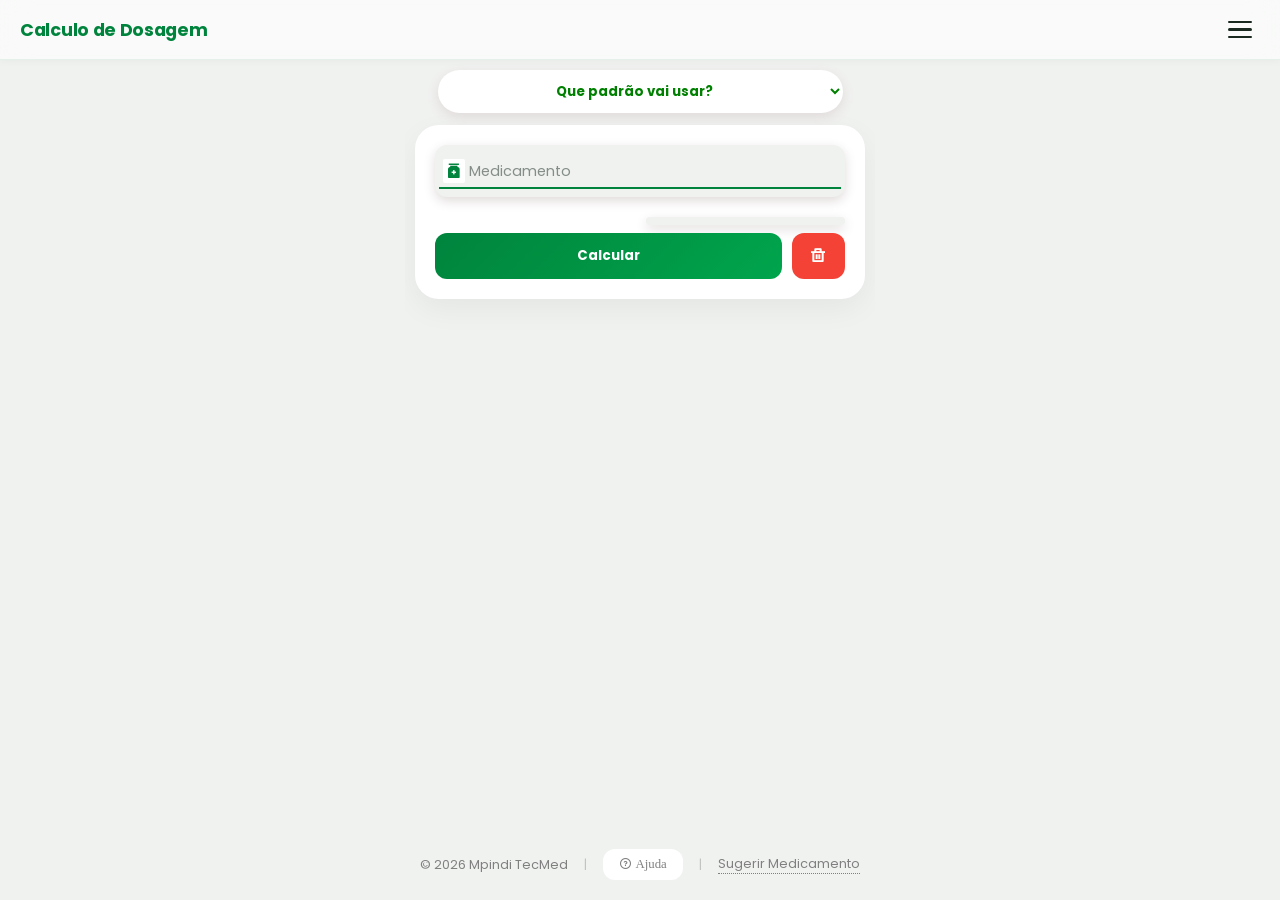
==== dosagem/index.html @ 47e6c2d2 "Add files via upload" ====
<!DOCTYPE html>
<html lang="pt-pt">

<head>


       <style>
    /* Tema inline para evitar flash branco */
    :root {
        --bg-inline: #f0f2f0;
        --text-inline: #1a2a21;
    }
    
    [data-theme="dark"] {
        --bg-inline: black;
        --text-inline: #f0f2f0;
    }
    
    /* Aplica o fundo imediatamente */
    html {
        background-color: var(--bg-inline);
    }
    
    body {
        background-color: var(--bg-inline);
        color: var(--text-inline);
    }
    
    /* Força o fundo antes do JS carregar */
    body::before {
        display: none;
    }
</style>


    <script>
        // Ler tema do localStorage ANTES do CSS carregar
        (function () {
            const tema = localStorage.getItem('tema');
            if (tema === 'dark') {
                document.documentElement.setAttribute('data-theme', 'dark');
                document.body.setAttribute('data-theme', 'dark');
            }
        })();
    </script>




    <meta charset="UTF-8">
    <meta name="viewport" content="width=device-width, initial-scale=1.0">
    <title>Calculo de Dosagem | Mpindi TecMed</title>
    <link rel="stylesheet" href="style.css">
    <link rel="stylesheet" href="../assets/css/remixicon.css">
    <link rel="stylesheet" href="../assets/css/aos.css">
</head>

<body>
    <!-- ================================================================== -->
    <!-- NAVEGAÇÃO SUPERIOR -->
    <!-- ================================================================== -->
    <nav class="nav-topo">
        <span class="nav-logo">Calculo de Dosagem</span>
        <button class="btn-hamburger" id="btnHamburger" aria-label="Menu">
            <span></span>
            <span></span>
            <span></span>
        </button> 
    </nav>

    <!-- ================================================================== -->
    <!-- MENU OVERLAY (70% escuro) -->
    <!-- ================================================================== -->
    <div class="menu-overlay" id="menuOverlay"></div>

    <!-- ================================================================== -->
    <!-- MENU LATERAL (30% transparente à direita) -->
    <!-- ================================================================== -->
    <div class="menu-lateral" id="menuLateral">

        <!-- Cabeçalho do Menu -->
        <div class="menu-header">
            <div class="menu-header-icon">
                <i class="ri-heart-pulse-line"></i>
            </div>
            <h3><span class="matClinica">Mat</span>Clínica</h3>
            <p>Suporte de Decisão Clínica</p>
        </div>

        <!-- Itens do Menu -->
        <div class="menu-items">
            <a href="../index.html" class="menu-item active" data-page="inicio">
                <div class="menu-item-icon">
                    <i class="ri-home-line"></i>
                </div>
                <span>Ferramentas</span>
                <i class="ri-arrow-right-s-line menu-item-arrow"></i>
            </a>

            <a href="../sobre/index.html" class="menu-item" data-page="sobre">
                <div class="menu-item-icon">
                    <i class="ri-information-line"></i>
                </div>
                <span>Sobre</span>
                <i class="ri-arrow-right-s-line menu-item-arrow"></i>
            </a>


            <a href="../ajuda/index.html" class="menu-item" data-page="ajuda">
                <div class="menu-item-icon">
                    <i class="ri-question-line"></i>
                </div>
                <span>Como funciona</span>
                <i class="ri-arrow-right-s-line menu-item-arrow"></i>
            </a>

            <div class="contacto">

                <a href="https://wa.me/244929129797" title="WhatsApp">
                    <i class="ri-whatsapp-line"></i>
                </a>

                <a href="mailto:sebastiaompindi@gmail.com" title="Email">
                    <i class="ri-mail-line"></i>
                </a>
            </div>
        </div>
        <!-- Botão de Tema no Menu -->
        <div class="menu-item tema-toggle-menu" id="themeBtn"
            style="background: none; border: solid 2px white; color: white;">
            <div class="menu-item-icon">
                <i class="ri-moon-line" id="themeIcon"></i>
            </div>
            <span>Mudar Tema</span>
            <i class="ri-arrow-right-s-line menu-item-arrow"></i>
        </div>

        <!-- Rodapé do Menu -->
        <div class="menu-footer">
            <small>© 2026 Mpindi TecMed</small>
            <small>Versão 1.0.0</small>
        </div>
    </div>

 
 

    <section class="main-tool">
        <select id="pais">
            <option value="msf" disabled selected>Que padrão vai usar?</option>
            <option value="msf">Médicos Sem Fronteira</option>
            <option>OMS (não disponível)</option>
            <option disabled>Novos padrões brevemente</option>
        </select>
        <div class="calculator-box" data-aos="fade-up">

            <div class="nomeConcentracao">
                <div class="entradas_de_dados floating-group" id="campo_nome">
                    <i class="ri-medicine-bottle-fill"></i>
                    <input type="text" placeholder="Medicamento..." id="nome" autocomplete="off">
                    <label class="label-flutuante" for="nome">Medicamento</label>
                    <div id="sugestoes_box"></div>
                </div>

                <div class="select-concentracao-wrapper" id="concentracaoWrapper" style="display: none;">
                    <label class="label-concentracao">Concentração</label>
                    <select id="selConcentracao">
                        <option></option>
                    </select>
                </div>

            </div>



            <div class="container-duas-colunas">
                <!-- COLUNA ESQUERDA: Inputs com labels flutuantes -->
                <div class="coluna-inputs">
                    <div class="entradas_de_dados floating-group" id="campo_de_peso">
                        <i class="ri-scales-2-fill"></i>
                        <input type="number" id="peso" placeholder=" ">
                        <label class="label-flutuante">Peso</label>
                        <span class="unidade-fixa">kg</span>
                    </div>

                    <div class="entradas_de_dados floating-group" id="campo_de_idade">
                        <i class="ri-user-heart-line"></i>
                        <input type="number" id="idade" placeholder=" ">
                        <label class="label-flutuante">Idade</label>
                        <select id="unidade_de_idade" class="select-unidade">
                            <option value="365">anos</option>
                            <option value="30">meses</option>
                            <option value="7">semanas</option>
                            <option value="1">dias</option>
                        </select>
                    </div>

                    <!-- Dose (ou dose de ataque, quando houver ataque+manutenção) -->
                    <div class="entradas_de_dados floating-group" id="campo_de_dosagem">
                        <i class="ri-capsule-line"></i>
                        <input type="number" id="dosagem" placeholder=" ">
                        <label class="label-flutuante" id="label_dosagem">Dose</label>
                        <span id="unidade_de_dosagem" class="unidade-fixa">--</span>
                    </div>

                    <!-- Dose de manutenção — só aparece quando a linha tem
                         dose(...) com ataque()/manutencao() diferentes -->
                    <div class="entradas_de_dados floating-group" id="campo_de_dosagem_manutencao" style="display: none;">
                        <i class="ri-capsule-line"></i>
                        <input type="number" id="dosagem_manutencao" placeholder=" ">
                        <label class="label-flutuante">Dose (manutenção)</label>
                        <span id="unidade_de_dosagem_manutencao" class="unidade-fixa">--</span>
                    </div>
                </div>

                <!-- COLUNA DIREITA: Selects -->
                <div class="coluna-selects">
                    <div class="linha-dupla">
                        <div class="select-item" style="flex: 2;">
                            <select id="intervalo"></select>
                        </div>
                        <div class="select-item">
                            <select id="via">
                                <option value="iv">IV</option>
                                <option value="im">IM</option>
                            </select>
                        </div>
                    </div>

                    <!-- Intervalo de manutenção — só aparece quando a linha
                         tem intervalo(...) com ataque()/manutencao() diferentes -->
                    <div class="select-item-full" id="campo_intervalo_manutencao" style="display: none;">
                        <select id="intervalo_manutencao"></select>
                    </div>

                    <div class="select-item-full">
                        <select id="dose">
                            <option value="pediatrica">Dose Pediátrica</option>
                            <option value="adulta">Dose Adulta</option>
                            <option value="gravida">Grávida</option>
                        </select>
                    </div>

                    <div class="select-item-full">
                        <select id="selDoenca"></select>
                    </div>
                </div>
            </div>


            <div class="caxa_de_botoes">
                <button class="botao" onclick="calcular()">Calcular</button>
                <i class="ri-delete-bin-line" id="limpador" onclick="limpar()"></i>
            </div>
        </div>

        <div class="resultado-display" id="resultado" data-aos="fade-up" data-aos-delay="100"></div>
    </section>



    <div id="meuModal" class="modal-overlay" style="display: none;">
        <div class="modal-content">
            <h3> <i class="ri-alert-fill"></i>Sistema de Segurança</h3>
            <p id="modalMensagem"></p>
            <button onclick="fecharModal()">Entendido</button>
        </div>
    </div>


    <footer class="plain-footer">
        <div class="footer-inline">
            <span>&copy; 2026 Mpindi TecMed</span>
            <span class="footer-sep">|</span>
            <a style="background: var(--white); border-radius: 12px; padding: 0.5rem 1rem; border-bottom: none;"
                href="../ajuda/index.html#dosagem" class="ri-question-line ajuda"></i> Ajuda</a>
            <!-- Link condicional para "Sugerir Medicamento" -->
            <span class="footer-sep">|</span>
            <a href="https://wa.me/244929129797?text=Olá!%20Gostaria%20de%20sugerir%20um%20medicamento" target="_blank"
                rel="noopener">Sugerir Medicamento</a>
        </div>
    </footer>



    <script src="../assets/js/xlsx.full.min.js"></script>

    <script src="script.js"></script>
    <script src="../assets/js/persistencia.js"></script>

    <script src="../assets/js/aos.js"></script>

    <script>
        AOS.init({
            duration: 1000,
            once: true
        });
    </script>

</body>
</html>
---- dosagem/style.css ----
:root {
    --primary: #00843d;
    --white: #ffffff;
    --bg: #f0f2f0;
    /* Cinza Pérola que usamos na S2 */
    --text: #1a2a21;
    --card-bg: #ffffff;
    --sombra: #e0dada;
    --card-bg2: #ffffff;
    --mat: black;
} 

[data-theme="dark"] {
    --bg: black;
    --card-bg: #121212;
    --text: #f0f2f0;
    --sombra: none;
    --card-bg2: #121212;
    --mat: white;
    --white: black;
}

 

@font-face {
    font-family: 'Poppins'; 
    font-style: normal;
    font-weight: 400;
    font-display: swap;
    src: url('../assets/fonts/Poppins-Regular.ttf') format('truetype');
}

@font-face {
    font-family: 'Poppins';
    font-style: normal;
    font-weight: 700;
    font-display: swap;
    src: url('../assets/fonts/Poppins-Bold.ttf') format('truetype');
}



* {
    margin: 0;
    padding: 0;
    box-sizing: border-box;
    transition: 0.3s;
    outline: none;
    font-family: 'Poppins', sans-serif;
}

body {
    font-family: 'Poppins', sans-serif;
    background-color: var(--bg);
    color: var(--text);
    display: flex;
    flex-direction: column;
    min-height: 100vh;
}


html, body {
    width: 100%;
    overflow-x: hidden;
}


/* ==========================================================================
   NAVEGAÇÃO SUPERIOR
   ========================================================================== */
.nav-topo {
    position: fixed;
    top: 0;
    left: 0;
    right: 0;
    height: 60px;
    background: rgba(255, 255, 255, 0.6); /* Transparência base branca */
    backdrop-filter: blur(15px) saturate(180%); /* O segredo do vidro */
    -webkit-backdrop-filter: blur(15px) saturate(180%);
    display: flex;
    align-items: center;
    justify-content: space-between;
    padding: 0 20px;
    z-index: 1000;
    border-bottom: 1px solid rgba(0, 132, 61, 0.08);
    box-shadow: 0 1px 8px rgba(0, 0, 0, 0.04);
}

[data-theme="dark"] .nav-topo {
    background: #1a1a1ad3;
    border-bottom: 1px solid #333;
}

.nav-logo {
    font-size: 1.1rem;
    font-weight: 700;
    color: var(--primary);
    letter-spacing: -0.3px;
}

.matClinica {
    color: var(--mat);
}

/* ==========================================================================
   BOTÃO HAMBURGER (Animado)
   ========================================================================== */
.btn-hamburger {
    width: 40px;
    height: 40px;
    background: none;
    border: none;
    cursor: pointer;
    display: flex;
    flex-direction: column;
    align-items: center;
    justify-content: center;
    gap: 5px;
    z-index: 2000;
    position: relative;
}

.btn-hamburger span {
    display: block;
    width: 24px;
    height: 2.5px;
    background: var(--text);
    border-radius: 3px;
    transition: all 0.3s cubic-bezier(0.4, 0, 0.2, 1);
    transform-origin: center;
}

/* Animação do Hamburger → X */
.btn-hamburger.ativo span:nth-child(1) {
    transform: translateY(7.5px) rotate(45deg);
}

.btn-hamburger.ativo span:nth-child(2) {
    opacity: 0;
    transform: scaleX(0);
}

.btn-hamburger.ativo span:nth-child(3) {
    transform: translateY(-7.5px) rotate(-45deg);
}

/* ==========================================================================
   MENU OVERLAY (70% ESCURO - SEM FUNDO BRANCO ATRÁS)
   ========================================================================== */
.menu-overlay {
    position: fixed;
    top: 0;
    left: 0;
    width: 100%;
    height: 100%;
    background: rgba(0, 0, 0, 0.7);
    backdrop-filter: blur(4px);
    -webkit-backdrop-filter: blur(4px);
    z-index: 1500;
    opacity: 0;
    visibility: hidden;
    transition: opacity 0.4s ease, visibility 0.4s ease;
}

.menu-overlay.ativo {
    opacity: 1;
    visibility: visible;
}

/* ==========================================================================
   MENU LATERAL (SEM FUNDO BRANCO - APENAS ITENS FLUTUANDO)
   ========================================================================== */
.menu-lateral {
    position: fixed;
    top: 0;
    right: -270px;
    width: 250px;
    height: 100%;
    z-index: 1600;
    transition: right 0.4s cubic-bezier(0.4, 0, 0.2, 1);
    display: flex;
    flex-direction: column;
    overflow-y: auto;
    padding: 20px 12px;
    gap: 6px;
    /* SEM background! Transparente! */
    background: transparent;
}

.menu-lateral.ativo {
    right: 0;
}

/* ==========================================================================
   CABEÇALHO DO MENU (Ícone + Nome - Flutuando)
   ========================================================================== */
.menu-header {
    padding: 10px 4px 20px;
    text-align: center;
    /* SEM background! */
    border-bottom: 1px solid rgba(255, 255, 255, 0.15);
    margin-bottom: 10px;
}

.menu-header-icon {
    width: 56px;
    height: 56px;
    background: var(--primary);
    border-radius: 50%;
    display: flex;
    align-items: center;
    justify-content: center;
    font-size: 1.8rem;
    color: white;
    margin: 0 auto 12px;
}

.menu-header h3 {
    font-size: 1.2rem;
    font-weight: 700;
    color: var(--primary);
    margin-bottom: 4px;
}

.menu-header p {
    font-size: 0.78rem;
    color: rgba(255, 255, 255, 0.7);
}

/* ==========================================================================
   ITENS DO MENU (Fundo cinza, padding, border-radius 12px)
   ========================================================================== */
.menu-items {
    flex: 1;
    display: flex;
    flex-direction: column;
    gap: 6px;
}

.menu-item {
    display: flex;
    align-items: center;
    gap: 5px;
    padding: 0.5rem;                    /* Padding como pediu */
    text-decoration: none;
    color: grey;
    border-radius: 20px;                /* Border-radius como pediu */
    background: var(--card-bg);                   /* Fundo cinza como pediu */
    transition: all 0.25s ease;
    position: relative;
    font-weight: 500;
    width: fit-content;
}



.menu-item-icon {
    width: 20px;
    height: 20px;
    background: white;
    border-radius: 50%;
    display: flex;
    align-items: center;
    justify-content: center;
    font-size: 1rem;
    color: grey;
    flex-shrink: 0;
}

.menu-item span {
    flex: 1;
    font-size: 0.95rem;
}

.menu-item-arrow {
    font-size: 1.1rem;
    transition: 0.2s;
    color: grey;
}

.menu-item:hover .menu-item-arrow {
    opacity: 1;
    transform: translateX(3px);
}

.contacto {
    display: flex;
    align-items: center;
    gap: 10px;
    padding: 0.5rem;
}

.contacto a {
    text-decoration: none;
}

.contacto i {
    border: solid 2px white;
    border-radius: 50%;
    height: 40px;
    width: 40px;
    background: none;
    border-radius: 50%;
    display: flex;
    align-items: center;
    justify-content: center;
    font-size: 1.5rem;
    color: white;
    flex-shrink: 0;
} 

/* ==========================================================================
   RODAPÉ DO MENU (Transparente)
   ========================================================================== */
.menu-footer {
    padding: 20px 4px;
    text-align: right;
    border-top: 1px solid rgba(255, 255, 255, 0.15);
    opacity: 0.6;
    font-size: 0.75rem;
    margin-top: auto;
    /* SEM background! */
    background: transparent;
}

.menu-footer small {
    display: block;
    line-height: 1.8;
    color: white;
}

/* ==========================================================================
   SCROLLBAR DO MENU
   ========================================================================== */
.menu-lateral::-webkit-scrollbar {
    width: 4px;
}

.menu-lateral::-webkit-scrollbar-thumb {
    background: rgba(255, 255, 255, 0.2);
    border-radius: 4px;
}





/* --- SECTION ÚNICA --- */
.main-tool {
    flex: 1;
    display: flex;
    flex-direction: column;
    align-items: center;
    padding: 70px 10px 0 10px;
    max-width: 470px;
    margin: 0 auto;
    width: 100%;
    overflow-x: hidden;}

/* Contentor dos Comandos (A sua DIV) */
.calculator-box {
    background: var(--card-bg);
    width: 100%;
    padding: 20px;
    border-radius: 24px;
    box-shadow: 0 10px 30px rgba(0, 0, 0, 0.05);
    display: flex;
    flex-direction: column;
    align-items: center;
}





/* 1. O Contentor Pai (Ocupa a linha toda do Grid) */
.nomeConcentracao {
    grid-column: span 2; /* Garante que ocupa as duas colunas do seu grid principal */
    display: flex;       /* Alinha os filhos horizontalmente */
    gap: 10px;           /* Espaço entre o input e o select quando visível */
    width: 100%;
    align-items: flex-start; /* Mantém o alinhamento pelo topo (importante para as sugestões) */
    row-gap: 8px;
    margin-bottom: 1rem;
}

/* 2. O Campo de Nome (Configurado para crescer) */
#campo_nome {
    flex-grow: 1;        /* Faz este campo ocupar todo o espaço disponível */
    display: flex;       /* Mantém o ícone e o input organizados internamente */
    margin-bottom: 0;    /* Remove margens para não desalinharem */
    position: relative;  /* Mantém a sugestões_box no lugar certo */
}





 
/* ==========================================================================
   SELECT DE CONCENTRAÇÃO - VERSÃO PROFISSIONAL
   ========================================================================== */

.nomeConcentracao {
    display: flex;
    gap: 12px;
    align-items: stretch; /* Força ambos os filhos a terem a mesma altura */
    width: 100%;
    margin-bottom: 20px;
}

/* Wrapper do select */
.select-concentracao-wrapper {
    flex: 1;
    min-width: 140px;
    display: none;
    flex-direction: column;
    justify-content: center;
    position: relative;
}

/* Label do select - estilo flutuante no canto superior esquerdo */
.label-concentracao {
    font-size: 0.65rem;
    font-weight: 600;
    color: var(--primary);
    text-align: center;
    letter-spacing: 0.8px;
    display: block;
    position: absolute;
    top: 7px;
    left: 50%;
    transform: translate(-50%, -50%);
    background: var(--card-bg);
    padding: 4px;
}

/* Select estilizado */
#selConcentracao {
    width: 100%;
    height: 100%;
    background: none;
    border: 1.5px solid var(--primary);
    border-radius: 14px;
    padding: 0 32px 0 16px;
    color: var(--primary);
    font-weight: 600;
    font-size: 0.85rem;
    cursor: pointer;
    appearance: none;
    -webkit-appearance: none;
    background-image: url("data:image/svg+xml;charset=UTF-8,%3csvg xmlns='http://www.w3.org/2000/svg' viewBox='0 0 24 24' fill='none' stroke='%2300843d' stroke-width='2' stroke-linecap='round' stroke-linejoin='round'%3e%3cpolyline points='6 9 12 15 18 9'%3e%3c/polyline%3e%3c/svg%3e");
    background-repeat: no-repeat;
    background-position: right 14px center;
    background-size: 14px;
    transition: all 0.2s ease;
}

/* Opções do select */
#selConcentracao option {
    background: var(--card-bg);
    color: var(--text);
    padding: 10px;
}

/* Responsividade */
@media (max-width: 480px) {
    .select-concentracao-wrapper {
        min-width: 110px;
    }
    
    #selConcentracao {
        height: 40px;
        font-size: 0.75rem;
        padding: 0 28px 0 12px;
    }
    
    .label-concentracao {
        font-size: 0.6rem;
        letter-spacing: 0.5px;
    }
}
    
    





    
    








/* Campos*/
.entradas_de_dados {
    width: 100%;
    height: 40px;
    position: relative;
    display: none;
    align-items: center;
    padding: 4px;
    background: var(--bg);
    box-shadow: 0 4px 12px var(--sombra);
    border-radius: 4px;
    margin-bottom: 8px;
    
}


.entradas_de_dados input {
    padding: 0.5rem 0.5rem 0.5rem 1.8rem;
    width: 100%;
    background: none;
    border: none;
    border-bottom: solid 2px green;
    color: green;
}

.entradas_de_dados i {
    position: absolute;
    left: 6px;
    color: green;
    background: var(--card-bg);
    padding: 2px;
    border-radius: 2px;
    z-index: 1;
}

.entradas_de_dados select {
    position: absolute;
    right: 4px;
    width: 4rem;
    border: none;
    color: green;
    font-weight: bold;
    background: var(--bg);
    font-size: 11px;
}

.entradas_de_dados p {
    background: var(--bg);
    position: absolute;
    right: 8px;
    color: green;
    font-size: 0.9rem;
    width: 3rem;
    height: 60%;
    text-align: center;
    display: flex;
    align-items: center;
    justify-content: space-around;
    font-size: 11px;
}

#selDoenca,
#intervalo,
#via,
#dose {
    align-items: center;
    flex-direction: column;
    border-radius: 16px;
    background-color: var(--bg); 
    border: none;
    padding: 0.6rem;
    padding-right: 1rem;
    display: none;
    color: green;
    font-weight: bold;
    text-align: center;
    width: 100%;
}
#pais {
    display: flex;
    background-color: var(--card-bg); 
    border: none;
    box-shadow: 0 4px 12px var(--sombra);
    border-radius: 50px;
    padding: 0.7rem;
    color: green;
    font-weight: bold;
    margin-bottom: 0.7rem;
    text-align: center;
    width: 90%;
}




/* ==========================================================================
   LAYOUT DUAS COLUNAS
   ========================================================================== */

.container-duas-colunas {
    display: flex;
    gap: 20px;
    width: 100%;
    margin-bottom: 0;
}

/* COLUNA ESQUERDA - Inputs */
.coluna-inputs {
    flex: 1;
    display: flex;
    flex-direction: column;
    gap: 5px;
}

/* COLUNA DIREITA - Selects */
.coluna-selects {
    flex: 1;
    display: flex;
    flex-direction: column;
    gap: 0;
    background: var(--bg);
    border-radius: 16px;
    padding-right: 4px;
    padding-left: 4px;
    padding-top: 4px;
    padding-bottom: 4px;
    box-shadow: 0 4px 12px var(--sombra);
    height: fit-content;
}

/* Inputs individuais */
.entradas_de_dados {
    display: none;
    align-items: center;
    width: 100%;
    height: 52px;
    background: var(--bg);
    border-radius: 12px;
    box-shadow: 0 4px 12px var(--sombra);
    position: relative;
    padding: 8px 4px;
}

.entradas_de_dados i {
    position: absolute;
    left: 8px;
    color: var(--primary);
    font-size: 1.1rem;
    z-index: 1;
}

.entradas_de_dados input {
    flex: 1;
    height: 100%;
    padding: 0 4px 0 30px;
    background: none;
    border: none;
    border-bottom: 2px solid var(--primary);
    color: var(--primary);
    font-weight: 500;
    font-size: 0.9rem;
}


/* ==========================================================================
   LABELS FLUTUANTES
   ========================================================================== */

.floating-group {
    position: relative;
}

.label-flutuante {
    position: absolute;
    left: 34px;
    top: 50%;
    transform: translateY(-50%);
    font-size: 0.9rem;
    color: var(--text);
    opacity: 0.5;
    transition: all 0.2s ease;
    pointer-events: none;
    white-space: nowrap;
}

/* Label sobe quando input tem foco OU tem conteúdo */
.floating-group input:focus ~ .label-flutuante,
.floating-group input:not(:placeholder-shown) ~ .label-flutuante {
    top: 8px;
    font-size: 0.7rem;
    opacity: 0.7;
}

/* Ajuste do padding do input para acomodar a label */
.floating-group input {
    padding-top: 12px;
    padding-bottom: 4px;
}

/* Remove o placeholder visual */
.floating-group input::placeholder {
    opacity: 0;
}

/* Ajuste do ícone para não interferir com a label */
.floating-group i {
    z-index: 2;
}





.unidade-fixa {
    background: rgba(0, 132, 61, 0.1);
    padding: 6px 12px;
    border-radius: 20px;
    font-size: 0.7rem;
    font-weight: 600;
    color: var(--primary);
    margin-right: 2px;
    white-space: nowrap;
}

.select-unidade {
    background: rgba(0, 132, 61, 0.1);
    border: none;
   /* padding: 6px 10px; */
    border-radius: 20px;
    font-size: 0.7rem;
    font-weight: 600;
    color: var(--primary);
    margin-right: 8px;
    cursor: pointer;
}

/* Selects na coluna direita */
.linha-dupla {
    display: flex;
    gap: 12px;
}

.select-item {
    flex: 1;
    display: flex;
    flex-direction: column;
    gap: 4px;
}

.select-item-full {
    display: flex;
    flex-direction: column;
    gap: 4px;
}

.select-item label,
.select-item-full label {
    font-size: 0.65rem;
    font-weight: 600;
    color: var(--primary);
    text-transform: uppercase;
    letter-spacing: 0.5px;
    margin-left: 4px;
}

.select-item select,
.select-item-full select {
    background: var(--bg);
    border: none;
    border-radius: 12px;
    padding: 12px 12px;
    font-size: 0.85rem;
    font-weight: 500;
    color: var(--primary);
    cursor: pointer;
}

.coluna-selects select:hover {
    background: rgba(0, 132, 61, 0.2) !important;
}


/* Responsividade - mobile vira 1 coluna */


/* Dark mode */
[data-theme="dark"] .unidade-fixa,
[data-theme="dark"] .select-unidade {
    background: rgba(0, 132, 61, 0.2);
}

[data-theme="dark"] .select-item select,
[data-theme="dark"] .select-item-full select {
    background: var(--bg);
}






/* Sugestões e animações) */
#sugestoes_box {
    position: absolute;
    /* Alinha exatamente abaixo do pai (entradas_de_dados) */
    top: calc(100% + 4px);
    left: 0;
    width: 100%;
    background: var(--bg);
    border-radius: 15px;
    box-shadow: 0 5px 15px rgba(0, 0, 0, 0.2);
    z-index: 1000;
    display: none;
    max-height: 200px;
    overflow-y: auto;
}

.sugestao_item {
    padding: 10px;
    cursor: pointer;
    /* border-bottom: 1px solid #eee; */
    background: var(--card-bg);
    color: green;
    margin: 4px;
    border-radius: 15px;
}

.sugestao-item:hover {
    background: #f0f0f0;
    color: green;
}

@keyframes fadeIn {
    from {
        opacity: 0;
        transform: translateY(-5px);
    }

    to {
        opacity: 1;
        transform: translateY(0);
    }
}

#sugestoes_box,
.entradas_de_dados,
#intervalo,
#dose 
#via{
    animation: fadeIn 0.5s ease-out;
}

.botao   {
    flex: 6;
    padding: 13px;
    background:  linear-gradient(135deg, #00843d 0%, #00a54c 100%);
    color: white;
    border: none;
    border-radius: 12px;
    font-weight: bold;
    cursor: pointer;
}
.botao:hover {letter-spacing: 2px;}

#limpador {
    flex: 1;
    background-color: #f44336;
    color: white;
    border: none;
    border-radius: 12px;
    cursor: pointer;
    display: flex;
    align-items: center;
    justify-content: center;
    font-weight: 700;
}
.caxa_de_botoes{
    display: flex;
    gap: 10px;
    width: 100%;
    margin-top: 8px;
}


/* ==========================================================================
   AJUSTE DE ESPAÇAMENTO NO RESULTADO
   ========================================================================== */



/* ==========================================================================
   FEEDBACK DE MUDANÇA DE PAÍS - ESTILO PREMIUM
   ========================================================================== */

.feedback-loading,
.feedback-success {
    display: flex;
    align-items: center;
    justify-content: center;
    gap: 12px;
    padding: 16px 20px;
    border-radius: 28px;
    font-weight: 500;
    animation: fadeInUp 0.3s ease-out;
    backdrop-filter: blur(10px);
}

.feedback-loading {
    background: linear-gradient(135deg, #f59e0b 0%, #e67e22 100%);
    color: white;
    box-shadow: 0 8px 20px rgba(245, 158, 11, 0.3);
}

.feedback-success {
    background: linear-gradient(135deg, #00843d 0%, #00a54c 100%);
    color: white;
    box-shadow: 0 8px 20px rgba(0, 132, 61, 0.3);
}

.feedback-loading i,
.feedback-success i {
    font-size: 1.3rem;
    animation: spin 0.8s linear infinite;
}

.feedback-success i {
    animation: none;
}

.feedback-loading span,
.feedback-success span {
    font-size: 0.9rem;
    letter-spacing: 0.3px;
}

.feedback-success span strong {
    font-weight: 700;
    text-decoration: underline;
    text-underline-offset: 3px;
}

/* Animações */
@keyframes spin {
    from { transform: rotate(0deg); }
    to { transform: rotate(360deg); }
}

@keyframes fadeInUp {
    from {
        opacity: 0;
        transform: translateY(15px);
    }
    to {
        opacity: 1;
        transform: translateY(0);
    }
}




/* ==========================================================================
   DOSAGEM - RESULTADO PREMIUM (MESMO ESTILO DA DILUIÇÃO)
   ========================================================================== */

/* ==========================================================================
   RESULTADO DISPLAY - LARGURA FIXA CONSISTENTE
   ========================================================================== */

.resultado-display {
    margin-top: 25px;
    background: transparent;
    border-radius: 30px;
    font-weight: 400;
    font-size: 1rem;
    box-shadow: none;
    width: 100%;  /* ← Largura consistente */
    max-width: 100%;  /* ← Garante que não ultrapassa */
    padding: 0;
    box-sizing: border-box;
}

.dosagem-container {
    width: 100%;
    box-sizing: border-box;
}

/* Card principal */
.dosagem-card {
    background: var(--card-bg);
    border-radius: 20px;
    padding: 20px 18px;
    transition: all 0.3s ease;
    box-shadow: 0 2px 8px rgba(0, 0, 0, 0.04);
    border: 1px solid rgba(0, 132, 61, 0.08);
    display: flex;
    flex-direction: column;
    width: 100%;
    box-sizing: border-box;
}
/* Cabeçalho do card */
.dosagem-card .card-header {
    display: flex;
    justify-content: space-between;
    align-items: center;
    margin-bottom: 20px;
}

.dosagem-card .card-icon {
    width: 44px;
    height: 44px;
    border-radius: 14px;
    display: flex;
    align-items: center;
    justify-content: center;
    font-size: 1.4rem;
    background: rgba(0, 132, 61, 0.1);
    color: var(--primary);
}

.dosagem-card .card-status {
    display: flex;
    align-items: center;
    gap: 6px;
    font-size: 0.7rem;
    font-weight: 600;
    padding: 5px 12px;
    border-radius: 30px;
    background: rgba(0, 0, 0, 0.05);
    color: var(--text);
}

/* Dose única */
.dosagem-dose {
    text-align: center;
    padding: 8px 0 5px 0;
}

.dose-valor {
    font-size: 4rem;
    font-weight: 700;
    color: var(--primary);
    line-height: 1.2;
}
.dose-unidade {
    font-size: 0.9rem;
    font-weight: 500;
    color: var(--primary);
}
.dose-unidade-frasco {
    font-size: 0.9rem;
    font-weight: 500;
    opacity: 0.7;
    color: var(--text);
}

/* Ataque e Manutenção */
.dosagem-ataque-manutencao {
    display: flex;
    flex-direction: column;
    gap: 12px;
    margin-bottom: 8px;
}

.ataque-item {
    padding-top: 60px 16px 12px 16px;
}

.manutencao-item {
    padding: 12px 16px;
}

.ataque-item,
.manutencao-item {
    display: flex;
    align-items: center;
    gap: 14px;
    background: var(--bg);
    border-radius: 16px;
}

.ataque-item i,
.manutencao-item i {
    font-size: 1.3rem;
    color: var(--primary);
}

.ataque-item div,
.manutencao-item div {
    display: flex;
    flex-direction: column;
    gap: 2px;
    flex: 1;
}

.item-label {
    font-size: 0.65rem;
    font-weight: 600;
    opacity: 0.6;
    text-transform: uppercase;
    letter-spacing: 0.5px;
}

.item-valor {
    font-size: 1.5rem;
    font-weight: 700;
    color: var(--primary);
}

.item-unidade {
    font-size: 0.7rem;
    font-weight: 400;
}

.item-unidade-frasco {
    font-size: 0.7rem;
    font-weight: 500;
    opacity: 0.7;
    color: var(--text);
}


/* Intervalo - como texto simples, sem card */
.dosagem-intervalo-texto {
    display: flex;
    align-items: center;
    justify-content: center;
    gap: 8px;
    padding: 2px 0 8px 0;
    margin: 0;
}

.dosagem-intervalo-texto i {
    font-size: 1rem;
    color: var(--primary);
}

.dosagem-intervalo-texto span {
    font-size: 0.85rem;
    font-weight: 500;
    color: var(--primary);
}

/* Notas - com ícones alinhados simetricamente */
.dosagem-notas {
    background: rgba(0, 132, 61, 0.05);
    border-radius: 0 16px 16px 0;
    padding: 14px 16px;
    margin-top: 16px;
 border-left: 3px solid var(--primary); 
}

.nota-item {
    display: flex;
    align-items: center;
    gap: px;
    padding: 4px 0;
    font-size: 0.8rem;
    line-height: 1.4;
    color: var(--text);
    opacity: 0.85;
}

.nota-item i {
    font-size: 1.1rem;
    color: var(--primary);
    flex-shrink: 0;
    margin-top: 1px;
    width: 20px;
    text-align: center;
}

.nota-item span {
    flex: 1;
    line-height: 1.4;
}








/* ==========================================================================
   TÍTULO DAS INFORMAÇÕES ADICIONAIS
   ========================================================================== */

.notas-titulo {
    display: flex;
    align-items: center;
    gap: 8px;
    padding-bottom: 10px;
    margin-bottom: 10px;
    border-bottom: 1px solid rgba(0, 132, 61, 0.2);
}

.notas-titulo i {
    font-size: 1rem;
    color: var(--primary);
}

.notas-titulo span {
    font-size: 0.75rem;
    font-weight: 600;
    color: var(--primary);
    letter-spacing: 1px;
}










/* Totais (tomas/dia, volume/dia, massa/dia) */
.dosagem-totais {
    display: flex;
    justify-content: center;
    gap: 20px;
    flex-wrap: wrap;
    background: rgba(0, 132, 61, 0.05);
    border-radius: 16px;
    padding: 12px 16px;
    margin-top: 16px;
}

.total-item {
    display: flex;
    align-items: center;
    gap: 8px;
    font-size: 0.8rem;
    font-weight: 500;
    color: var(--primary);
}

.total-item i {
    font-size: 1rem;
    color: var(--primary);
}

/* Erros */
.dosagem-erro,
.dosagem-erro-interno {
    display: flex;
    align-items: center;
    gap: 12px;
    justify-content: center;
    padding: 10px;
    border-radius: 20px;
    background: #ef4444;
    color: white;
}

.dosagem-erro i,
.dosagem-erro-interno i {
    font-size: 1.5rem;
}

.dosagem-erro span,
.dosagem-erro-interno span {
    font-size: 0.85rem;
    font-weight: 500;
}

.dosagem-erro-interno {
    background: rgba(239, 68, 68, 0.15);
    color: #ef4444;
    margin: 16px 0;
}

/* Dark mode */
[data-theme="dark"] .dosagem-card {
    border-color: rgba(255, 255, 255, 0.06);
}

[data-theme="dark"] .dosagem-card .card-status {
    background: rgba(255, 255, 255, 0.08);
}

[data-theme="dark"] .ataque-item,
[data-theme="dark"] .manutencao-item {
    background: black;
}

[data-theme="dark"] .dosagem-notas {
    background: balck;
}

[data-theme="dark"] .dosagem-totais {
    background: black;
}

/* Responsividade */
@media (max-width: 480px) {
    .dosagem-card {
        padding: 16px 14px;
    }
    

    
    .ataque-item,
    .manutencao-item {
        padding: 10px 14px;
    }
    
    
    .dosagem-totais {
        gap: 12px;
    }
    
    .total-item {
        font-size: 0.7rem;
    }
    
    .nota-item {
        font-size: 0.75rem;
    }
}












  

/* ==========================================================================
   FOOTER GLOBAL
   ========================================================================== */
.plain-footer {
  width: 100%;
  padding: 20px 15px;
  background-color: transparent; /* Sem fundo */
  text-align: center;
  margin-top: auto; /* Cola no fundo se o conteúdo for curto */
}

.footer-inline {
  display: flex;
  flex-wrap: wrap; /* Itens quebram linha em mobile */
  justify-content: center;
  align-items: center;
  gap: 8px 16px; /* Espaço entre itens */
  
  font-size: 0.8rem;
  color: grey;
}

.footer-inline a {
  color: grey;
  text-decoration: none;
  font-weight: 500;
  border-bottom: 1px dotted grey;
  transition: color 0.2s, border-color 0.2s;
}


.footer-inline a:hover {
  color: var(--primary-dark);
  border-bottom-color: var(--primary-dark);
}

.footer-sep {
  opacity: 0.4;
}







/* ==========================================================================
   MODAL DE SEGURANÇA - POP UP COM FUNDO FUSCO
   ========================================================================== */

/* ==========================================================================
   MODAL DE SEGURANÇA - ESTILO VIDRO COM FUNDO FUSCO
   ========================================================================== */

/* Classe que ativa o fundo escuro */
/* ==========================================================================
   MODAL DE SEGURANÇA - ESTILO VIDRO COM FUNDO FUSCO
   ========================================================================== */

/* Classe que ativa o fundo escuro */
body.modal-aberto {
    overflow: hidden;
    position: fixed;
    width: 100%;
    height: 100%;
}

/* Fundo desfocado estilo iOS/Windows 11 - NÃO totalmente escuro */
body.modal-aberto::before {
    content: '';
    position: fixed;
    top: 0;
    left: 0;
    width: 100%;
    height: 100%;
    background: rgba(0, 0, 0, 0.3);
    backdrop-filter: blur(20px) saturate(180%);
    -webkit-backdrop-filter: blur(20px) saturate(180%);
    z-index: 9998;
    animation: fadeInFundo 0.3s ease-out;
}

/* Overlay do modal - mantém o vidro */
.modal-overlay {
    position: fixed;
    top: 0;
    left: 0;
    width: 100vw;
    height: 100vh;
    background: rgba(0, 0, 0, 0.1);
    backdrop-filter: blur(15px);
    -webkit-backdrop-filter: blur(15px);
    display: flex;
    align-items: center;
    justify-content: center;
    z-index: 9999;
}

/* Conteúdo do modal - estilo vidro */
.modal-content {
    background: rgba(255, 255, 255, 0.4);
    border: 1px solid rgba(255, 255, 255, 0.5);
    box-shadow: 0 25px 50px -12px rgba(0, 0, 0, 0.1);
    padding: 28px;
    border-radius: 28px;
    width: 85%;
    max-width: 350px;
    text-align: left;
    animation: popIn 0.4s cubic-bezier(0.2, 0.8, 0.2, 1);
    position: relative;
    z-index: 10000;
}

/* Título do modal - com ícone e cor profissional */
.modal-content h3 {
    display: flex;
    align-items: center;
    gap: 10px;
    color: #e67e22;
    font-size: 1.25rem;
    margin-bottom: 1rem;
    font-weight: 700;
}



/* Texto do modal */
.modal-content p {
    color: black;
    font-size: 0.95rem;
    line-height: 1.6;
    margin-bottom: 1.5rem;
}

/* Botão do modal */
.modal-content button {
    background: #27ae60;
    color: white;
    border: none;
    padding: 12px 0;
    width: 100%;
    border-radius: 16px;
    font-size: 0.95rem;
    font-weight: 600;
    cursor: pointer;
    transition: all 0.2s ease;
    box-shadow: 0 10px 15px -3px rgba(39, 174, 96, 0.3);
}

.modal-content button:hover {
    background: #219150;
    transform: translateY(-2px);
    letter-spacing: 0.5px;
    box-shadow: 0 12px 20px -3px rgba(39, 174, 96, 0.4);
}

/* Linha separadora entre mensagens */
.modal-content hr {
    margin: 15px 0;
    border: none;
    height: 1px;
    background: rgba(0, 0, 0, 0.1);
}

/* Dark mode - ajuste do vidro */
[data-theme="dark"] .modal-content {
    background: rgba(30, 30, 30, 0.6);
    border: 1px solid rgba(255, 255, 255, 0.2);
}

[data-theme="dark"] .modal-content p {
    color: #f0f2f0;
}

[data-theme="dark"] .modal-content hr {
    background: rgba(255, 255, 255, 0.1);
}

/* Animações */
@keyframes fadeInFundo {
    from { opacity: 0; }
    to { opacity: 1; }
}

@keyframes popIn {
    from { 
        opacity: 0; 
        transform: scale(0.95) translateY(20px); 
    }
    to { 
        opacity: 1; 
        transform: scale(1) translateY(0); 
    }
}










/* Definição da animação de vibrar */
@keyframes vibration {
    0% { transform: translateX(0); }
    25% { transform: translateX(-5px); }
    50% { transform: translateX(5px); }
    75% { transform: translateX(-5px); }
    100% { transform: translateX(0); }
}

/* Classe que será aplicada ao elemento */
.vibrar {
    animation: vibration 0.2s ease-in-out;
}
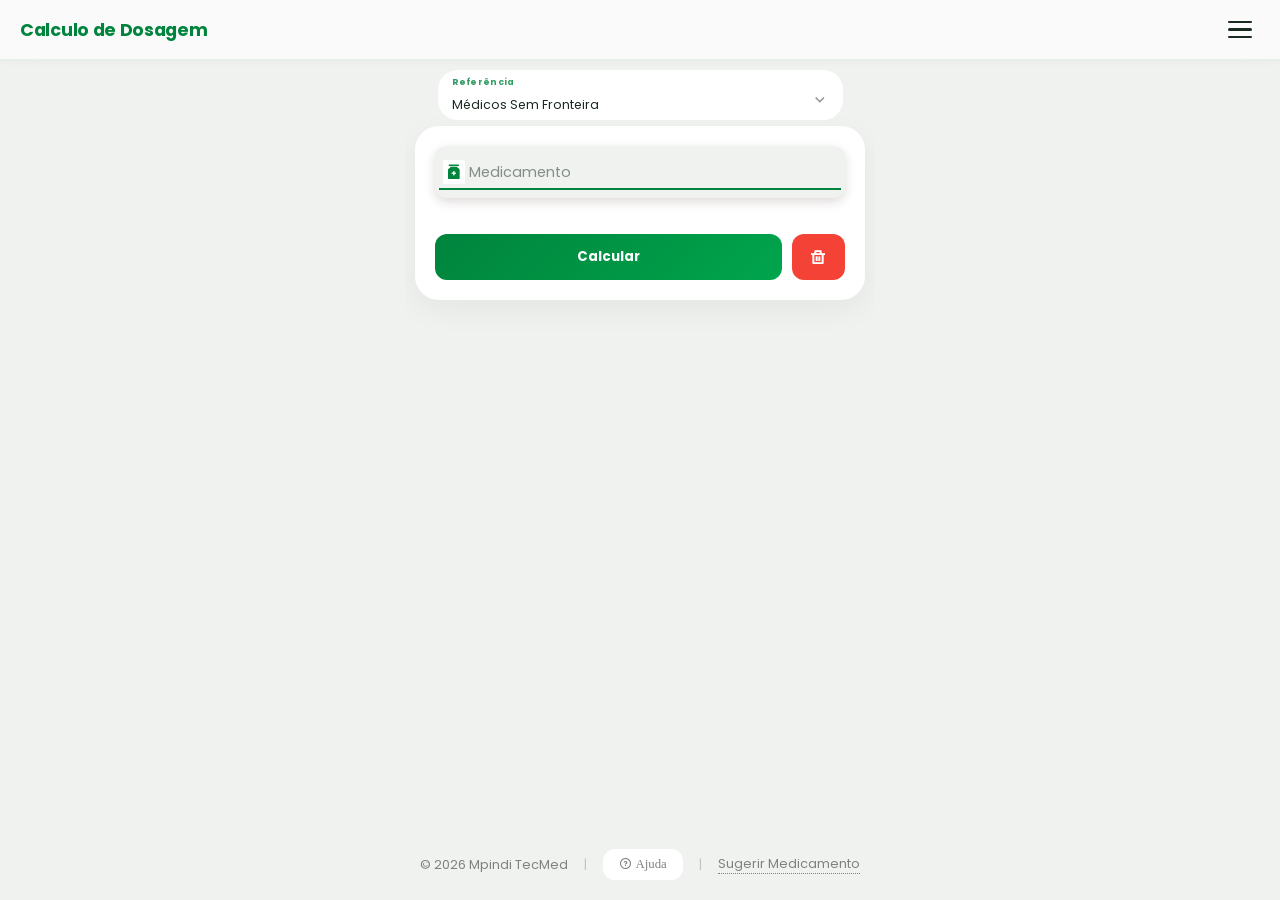
==== commit f052283a: "Add files via upload" ====
--- a/dosagem/index.html
+++ b/dosagem/index.html
@@ -4,33 +4,33 @@
 <head>
 
 
-       <style>
-    /* Tema inline para evitar flash branco */
-    :root {
-        --bg-inline: #f0f2f0;
-        --text-inline: #1a2a21;
-    }
-    
-    [data-theme="dark"] {
-        --bg-inline: black;
-        --text-inline: #f0f2f0;
-    }
-    
-    /* Aplica o fundo imediatamente */
-    html {
-        background-color: var(--bg-inline);
-    }
-    
-    body {
-        background-color: var(--bg-inline);
-        color: var(--text-inline);
-    }
-    
-    /* Força o fundo antes do JS carregar */
-    body::before {
-        display: none;
-    }
-</style>
+    <style>
+        /* Tema inline para evitar flash branco */
+        :root {
+            --bg-inline: #f0f2f0;
+            --text-inline: #1a2a21;
+        }
+
+        [data-theme="dark"] {
+            --bg-inline: black;
+            --text-inline: #f0f2f0;
+        }
+
+        /* Aplica o fundo imediatamente */
+        html {
+            background-color: var(--bg-inline);
+        }
+
+        body {
+            background-color: var(--bg-inline);
+            color: var(--text-inline);
+        }
+
+        /* Força o fundo antes do JS carregar */
+        body::before {
+            display: none;
+        }
+    </style>
 
 
     <script>
@@ -65,7 +65,7 @@
             <span></span>
             <span></span>
             <span></span>
-        </button> 
+        </button>
     </nav>
 
     <!-- ================================================================== -->
@@ -142,16 +142,59 @@
         </div>
     </div>
 
- 
- 
+
+
 
     <section class="main-tool">
-        <select id="pais">
-            <option value="msf" disabled selected>Que padrão vai usar?</option>
-            <option value="msf">Médicos Sem Fronteira</option>
-            <option>OMS (não disponível)</option>
-            <option disabled>Novos padrões brevemente</option>
-        </select>
+
+
+
+        <!-- ===== FONTE DE REFERÊNCIA ===== -->
+        <div class="fonte-referencia-wrapper">
+            <div class="custom-select" id="fonteSelect">
+                <div class="custom-select-trigger" onclick="toggleCustomSelect('fonteSelect')">
+                    <span class="floating-label">Referência</span>
+                    <span id="fonteSelecionada">Médicos Sem Fronteira</span>
+                    <i class="ri-arrow-down-s-line" id="fonteArrow"></i>
+                </div>
+                <div class="custom-select-options" id="fonteOptions">
+
+                    <div class="custom-select-option disabled"
+                        style="opacity: 0.6; cursor: default; pointer-events: none; border-bottom: 1px solid rgba(0,0,0,0.06);">
+                        <i class="ri-information-line" style="color: #94a3b8;"></i>
+                        <div class="option-content">
+                            <span class="option-titulo" style="font-size: 0.65rem; font-weight: 400; color: #94a3b8;">
+                                Referências cruzadas podem ser aplicadas
+                            </span>
+                            <span class="option-desc" style="font-size: 0.55rem; color: #94a3b8;">
+                                Em caso de insuficiência de dados específicos
+                            </span>
+                        </div>
+                    </div>
+
+                    <div class="custom-select-option selected" data-value="msf" onclick="selecionarFonte('msf')">
+                        <i class="ri-earth-line"></i>
+                        <div class="option-content">
+                            <span class="option-titulo">🌍 Médicos Sem Fronteira</span>
+                            <span class="option-desc">Baseado prioritariamente nas diretrizes da OMS,
+                                complementadas apenas quando a OMS não disponibiliza recomendações
+                                específicas.</span>
+                        </div>
+                    </div>
+
+                    <div class="custom-select-option" data-value="oms" onclick="selecionarFonte('oms')">
+                        <i class="ri-government-line"></i>
+                        <div class="option-content">
+                            <span class="option-titulo">🇦🇴 🌍 OMS (não disponível)</span>
+                            <span class="option-desc">Baseado prioritariamente nas diretrizes da OMS,
+                                complementadas apenas quando a OMS não disponibiliza recomendações
+                                específicas.</span>
+                        </div>
+                    </div>
+                </div>
+            </div>
+        </div>
+
         <div class="calculator-box" data-aos="fade-up">
 
             <div class="nomeConcentracao">
@@ -171,88 +214,130 @@
 
             </div>
 
-
-
-            <div class="container-duas-colunas">
-                <!-- COLUNA ESQUERDA: Inputs com labels flutuantes -->
-                <div class="coluna-inputs">
-                    <div class="entradas_de_dados floating-group" id="campo_de_peso">
-                        <i class="ri-scales-2-fill"></i>
-                        <input type="number" id="peso" placeholder=" ">
-                        <label class="label-flutuante">Peso</label>
-                        <span class="unidade-fixa">kg</span>
-                    </div>
-
-                    <div class="entradas_de_dados floating-group" id="campo_de_idade">
-                        <i class="ri-user-heart-line"></i>
-                        <input type="number" id="idade" placeholder=" ">
-                        <label class="label-flutuante">Idade</label>
-                        <select id="unidade_de_idade" class="select-unidade">
-                            <option value="365">anos</option>
-                            <option value="30">meses</option>
-                            <option value="7">semanas</option>
-                            <option value="1">dias</option>
-                        </select>
-                    </div>
-
-                    <!-- Dose (ou dose de ataque, quando houver ataque+manutenção) -->
-                    <div class="entradas_de_dados floating-group" id="campo_de_dosagem">
-                        <i class="ri-capsule-line"></i>
-                        <input type="number" id="dosagem" placeholder=" ">
-                        <label class="label-flutuante" id="label_dosagem">Dose</label>
-                        <span id="unidade_de_dosagem" class="unidade-fixa">--</span>
-                    </div>
-
-                    <!-- Dose de manutenção — só aparece quando a linha tem
-                         dose(...) com ataque()/manutencao() diferentes -->
-                    <div class="entradas_de_dados floating-group" id="campo_de_dosagem_manutencao" style="display: none;">
-                        <i class="ri-capsule-line"></i>
-                        <input type="number" id="dosagem_manutencao" placeholder=" ">
-                        <label class="label-flutuante">Dose (manutenção)</label>
-                        <span id="unidade_de_dosagem_manutencao" class="unidade-fixa">--</span>
-                    </div>
-                </div>
-
-                <!-- COLUNA DIREITA: Selects -->
-                <div class="coluna-selects">
-                    <div class="linha-dupla">
-                        <div class="select-item" style="flex: 2;">
-                            <select id="intervalo"></select>
-                        </div>
-                        <div class="select-item">
-                            <select id="via">
-                                <option value="iv">IV</option>
-                                <option value="im">IM</option>
-                            </select>
-                        </div>
-                    </div>
-
-                    <!-- Intervalo de manutenção — só aparece quando a linha
-                         tem intervalo(...) com ataque()/manutencao() diferentes -->
-                    <div class="select-item-full" id="campo_intervalo_manutencao" style="display: none;">
-                        <select id="intervalo_manutencao"></select>
-                    </div>
-
-                    <div class="select-item-full">
-                        <select id="dose">
-                            <option value="pediatrica">Dose Pediátrica</option>
-                            <option value="adulta">Dose Adulta</option>
-                            <option value="gravida">Grávida</option>
-                        </select>
-                    </div>
-
-                    <div class="select-item-full">
-                        <select id="selDoenca"></select>
-                    </div>
-                </div>
-            </div>
-
+            <!-- ===== PAR: PESO / IDADE ===== -->
+            <div class="par-campos" id="parPesoIdade">
+                <div class="entradas_de_dados floating-group" id="campo_de_peso">
+                    <i class="ri-scales-2-fill"></i>
+                    <input type="number" id="peso" placeholder=" ">
+                    <label class="label-flutuante">Peso</label>
+                    <span class="unidade-fixa">kg</span>
+                </div>
+
+                <div class="entradas_de_dados floating-group" id="campo_de_idade">
+                    <i class="ri-user-heart-line"></i>
+                    <input type="number" id="idade" placeholder=" ">
+                    <label class="label-flutuante">Idade</label>
+
+                    <div class="custom-select-temp-local" id="tempLocalSelect">
+                        <div class="custom-select-trigger-temp" onclick="toggleTempLocalSelect(event)">
+                            <span id="tempLocalSelecionado">anos</span>
+                            <i class="ri-arrow-down-s-line" id="tempLocalArrow"></i>
+                        </div>
+                        <div class="custom-select-options-temp" id="tempLocalOptions">
+                            <div class="custom-select-option-temp selected" data-value="365"
+                                onclick="selecionarUnidadeIdade('365', event)">
+                                <span class="option-label">anos</span>
+                            </div>
+                            <div class="custom-select-option-temp" data-value="30"
+                                onclick="selecionarUnidadeIdade('30', event)">
+                                <span class="option-label">meses</span>
+                            </div>
+                            <div class="custom-select-option-temp" data-value="7"
+                                onclick="selecionarUnidadeIdade('7', event)">
+                                <span class="option-label">semanas</span>
+                            </div>
+                            <div class="custom-select-option-temp" data-value="1"
+                                onclick="selecionarUnidadeIdade('1', event)">
+                                <span class="option-label">dias</span>
+                            </div>
+                        </div>
+                    </div>
+                </div>
+            </div>
+
+            <!-- ===== PAR: DOSE / DOSE DE MANUTENÇÃO ===== -->
+            <div class="par-campos" id="parDose">
+                <div class="entradas_de_dados floating-group" id="campo_de_dosagem">
+                    <i class="ri-capsule-line"></i>
+                    <input type="number" id="dosagem" placeholder=" ">
+                    <label class="label-flutuante" id="label_dosagem">Dose</label>
+                    <span id="unidade_de_dosagem" class="unidade-fixa">--</span>
+                </div>
+
+                <div class="entradas_de_dados floating-group" id="campo_de_dosagem_manutencao"
+                    style="display: none;">
+                    <i class="ri-capsule-line"></i>
+                    <input type="number" id="dosagem_manutencao" placeholder=" ">
+                    <label class="label-flutuante">Dose (manutenção)</label>
+                    <span id="unidade_de_dosagem_manutencao" class="unidade-fixa">--</span>
+                </div>
+            </div>
+
+            <!-- ===== LINHA PARTILHADA: VIA / INTERVALO / POPULAÇÃO =====
+                 Via e População vivem sempre aqui. O intervalo de ataque
+                 também vive aqui -- exceto quando o de manutenção também
+                 está ativo, caso em que o JS o move para linhaIntervaloDuplo. -->
+            <div class="linha-secundaria" id="linhaSecundaria">
+                <div class="custom-select" id="viaSelect" style="display:none;">
+                    <div class="custom-select-trigger" onclick="toggleCustomSelect('viaSelect')">
+                        <span class="floating-label">Via</span>
+                        <span id="viaSelecionada">—</span>
+                        <i class="ri-arrow-down-s-line" id="viaArrow"></i>
+                    </div>
+                    <div class="custom-select-options" id="viaOptions"></div>
+                </div>
+
+                <div class="custom-select" id="intervaloSelect" style="display:none;">
+                    <div class="custom-select-trigger" onclick="toggleCustomSelect('intervaloSelect')">
+                        <span class="floating-label">Intervalo</span>
+                        <span id="intervaloSelecionado">—</span>
+                        <i class="ri-arrow-down-s-line" id="intervaloArrow"></i>
+                    </div>
+                    <div class="custom-select-options" id="intervaloOptions"></div>
+                </div>
+
+                <div class="custom-select" id="populacaoSelect" style="display:none;">
+                    <div class="custom-select-trigger" onclick="toggleCustomSelect('populacaoSelect')">
+                        <span class="floating-label">População</span>
+                        <span id="populacaoSelecionada">—</span>
+                        <i class="ri-arrow-down-s-line" id="populacaoArrow"></i>
+                    </div>
+                    <div class="custom-select-options" id="populacaoOptions"></div>
+                </div>
+            </div>
+
+            <!-- ===== LINHA EXCLUSIVA: INTERVALO ATAQUE + MANUTENÇÃO
+                 Só usada quando os dois intervalos são realmente diferentes;
+                 o JS move o #intervaloSelect para aqui e cria o de manutenção. ==== -->
+            <div class="linha-secundaria" id="linhaIntervaloDuplo" style="display:none;">
+                <div class="custom-select" id="intervaloManutencaoSelect">
+                    <div class="custom-select-trigger" onclick="toggleCustomSelect('intervaloManutencaoSelect')">
+                        <span class="floating-label">Intervalo (manutenção)</span>
+                        <span id="intervaloManutencaoSelecionado">—</span>
+                        <i class="ri-arrow-down-s-line" id="intervaloManutencaoArrow"></i>
+                    </div>
+                    <div class="custom-select-options" id="intervaloManutencaoOptions"></div>
+                </div>
+            </div>
+
+            <!-- ===== CONDIÇÃO — linha própria, largura total ===== -->
+            <div class="custom-select condicao-select" id="condicaoSelect" style="display:none;">
+                <div class="custom-select-trigger" onclick="toggleCustomSelect('condicaoSelect')">
+                    <span class="floating-label">Condição / Indicação</span>
+                    <span id="condicaoSelecionada">—</span>
+                    <i class="ri-arrow-down-s-line" id="condicaoArrow"></i>
+                </div>
+                <div class="custom-select-options" id="condicaoOptions"></div>
+            </div>
 
             <div class="caxa_de_botoes">
                 <button class="botao" onclick="calcular()">Calcular</button>
                 <i class="ri-delete-bin-line" id="limpador" onclick="limpar()"></i>
             </div>
         </div>
+
+        <!-- ===== NOTA DE FALLBACK DE REFERÊNCIA ===== -->
+        <div id="notaFallbackReferencia" class="nota-fallback-referencia" style="display:none;"></div>
 
         <div class="resultado-display" id="resultado" data-aos="fade-up" data-aos-delay="100"></div>
     </section>
@@ -274,7 +359,6 @@
             <span class="footer-sep">|</span>
             <a style="background: var(--white); border-radius: 12px; padding: 0.5rem 1rem; border-bottom: none;"
                 href="../ajuda/index.html#dosagem" class="ri-question-line ajuda"></i> Ajuda</a>
-            <!-- Link condicional para "Sugerir Medicamento" -->
             <span class="footer-sep">|</span>
             <a href="https://wa.me/244929129797?text=Olá!%20Gostaria%20de%20sugerir%20um%20medicamento" target="_blank"
                 rel="noopener">Sugerir Medicamento</a>
@@ -298,4 +382,5 @@
     </script>
 
 </body>
+
 </html>
--- a/dosagem/style.css
+++ b/dosagem/style.css
@@ -74,8 +74,8 @@
     left: 0;
     right: 0;
     height: 60px;
-    background: rgba(255, 255, 255, 0.6); /* Transparência base branca */
-    backdrop-filter: blur(15px) saturate(180%); /* O segredo do vidro */
+    background: rgba(255, 255, 255, 0.6);
+    backdrop-filter: blur(15px) saturate(180%);
     -webkit-backdrop-filter: blur(15px) saturate(180%);
     display: flex;
     align-items: center;
@@ -130,7 +130,6 @@
     transform-origin: center;
 }
 
-/* Animação do Hamburger → X */
 .btn-hamburger.ativo span:nth-child(1) {
     transform: translateY(7.5px) rotate(45deg);
 }
@@ -145,7 +144,7 @@
 }
 
 /* ==========================================================================
-   MENU OVERLAY (70% ESCURO - SEM FUNDO BRANCO ATRÁS)
+   MENU OVERLAY
    ========================================================================== */
 .menu-overlay {
     position: fixed;
@@ -168,7 +167,7 @@
 }
 
 /* ==========================================================================
-   MENU LATERAL (SEM FUNDO BRANCO - APENAS ITENS FLUTUANDO)
+   MENU LATERAL
    ========================================================================== */
 .menu-lateral {
     position: fixed;
@@ -183,7 +182,6 @@
     overflow-y: auto;
     padding: 20px 12px;
     gap: 6px;
-    /* SEM background! Transparente! */
     background: transparent;
 }
 
@@ -191,13 +189,9 @@
     right: 0;
 }
 
-/* ==========================================================================
-   CABEÇALHO DO MENU (Ícone + Nome - Flutuando)
-   ========================================================================== */
 .menu-header {
     padding: 10px 4px 20px;
     text-align: center;
-    /* SEM background! */
     border-bottom: 1px solid rgba(255, 255, 255, 0.15);
     margin-bottom: 10px;
 }
@@ -227,9 +221,6 @@
     color: rgba(255, 255, 255, 0.7);
 }
 
-/* ==========================================================================
-   ITENS DO MENU (Fundo cinza, padding, border-radius 12px)
-   ========================================================================== */
 .menu-items {
     flex: 1;
     display: flex;
@@ -241,18 +232,16 @@
     display: flex;
     align-items: center;
     gap: 5px;
-    padding: 0.5rem;                    /* Padding como pediu */
+    padding: 0.5rem;
     text-decoration: none;
     color: grey;
-    border-radius: 20px;                /* Border-radius como pediu */
-    background: var(--card-bg);                   /* Fundo cinza como pediu */
+    border-radius: 20px;
+    background: var(--card-bg);
     transition: all 0.25s ease;
     position: relative;
     font-weight: 500;
     width: fit-content;
 }
-
-
 
 .menu-item-icon {
     width: 20px;
@@ -300,7 +289,6 @@
     height: 40px;
     width: 40px;
     background: none;
-    border-radius: 50%;
     display: flex;
     align-items: center;
     justify-content: center;
@@ -309,9 +297,6 @@
     flex-shrink: 0;
 } 
 
-/* ==========================================================================
-   RODAPÉ DO MENU (Transparente)
-   ========================================================================== */
 .menu-footer {
     padding: 20px 4px;
     text-align: right;
@@ -319,7 +304,6 @@
     opacity: 0.6;
     font-size: 0.75rem;
     margin-top: auto;
-    /* SEM background! */
     background: transparent;
 }
 
@@ -329,9 +313,6 @@
     color: white;
 }
 
-/* ==========================================================================
-   SCROLLBAR DO MENU
-   ========================================================================== */
 .menu-lateral::-webkit-scrollbar {
     width: 4px;
 }
@@ -341,10 +322,6 @@
     border-radius: 4px;
 }
 
-
-
-
-
 /* --- SECTION ÚNICA --- */
 .main-tool {
     flex: 1;
@@ -357,7 +334,6 @@
     width: 100%;
     overflow-x: hidden;}
 
-/* Contentor dos Comandos (A sua DIV) */
 .calculator-box {
     background: var(--card-bg);
     width: 100%;
@@ -369,47 +345,25 @@
     align-items: center;
 }
 
-
-
-
-
-/* 1. O Contentor Pai (Ocupa a linha toda do Grid) */
+#campo_nome {
+    flex-grow: 1;
+    display: flex;
+    margin-bottom: 0;
+    position: relative;
+}
+
+/* ==========================================================================
+   SELECT DE CONCENTRAÇÃO
+   ========================================================================== */
+
 .nomeConcentracao {
-    grid-column: span 2; /* Garante que ocupa as duas colunas do seu grid principal */
-    display: flex;       /* Alinha os filhos horizontalmente */
-    gap: 10px;           /* Espaço entre o input e o select quando visível */
-    width: 100%;
-    align-items: flex-start; /* Mantém o alinhamento pelo topo (importante para as sugestões) */
-    row-gap: 8px;
-    margin-bottom: 1rem;
-}
-
-/* 2. O Campo de Nome (Configurado para crescer) */
-#campo_nome {
-    flex-grow: 1;        /* Faz este campo ocupar todo o espaço disponível */
-    display: flex;       /* Mantém o ícone e o input organizados internamente */
-    margin-bottom: 0;    /* Remove margens para não desalinharem */
-    position: relative;  /* Mantém a sugestões_box no lugar certo */
-}
-
-
-
-
-
- 
-/* ==========================================================================
-   SELECT DE CONCENTRAÇÃO - VERSÃO PROFISSIONAL
-   ========================================================================== */
-
-.nomeConcentracao {
     display: flex;
     gap: 12px;
-    align-items: stretch; /* Força ambos os filhos a terem a mesma altura */
+    align-items: stretch;
     width: 100%;
     margin-bottom: 20px;
 }
 
-/* Wrapper do select */
 .select-concentracao-wrapper {
     flex: 1;
     min-width: 140px;
@@ -419,7 +373,6 @@
     position: relative;
 }
 
-/* Label do select - estilo flutuante no canto superior esquerdo */
 .label-concentracao {
     font-size: 0.65rem;
     font-weight: 600;
@@ -435,7 +388,6 @@
     padding: 4px;
 }
 
-/* Select estilizado */
 #selConcentracao {
     width: 100%;
     height: 100%;
@@ -456,14 +408,12 @@
     transition: all 0.2s ease;
 }
 
-/* Opções do select */
 #selConcentracao option {
     background: var(--card-bg);
     color: var(--text);
     padding: 10px;
 }
 
-/* Responsividade */
 @media (max-width: 480px) {
     .select-concentracao-wrapper {
         min-width: 110px;
@@ -480,24 +430,352 @@
         letter-spacing: 0.5px;
     }
 }
+
+/* ===== FONTE DE REFERÊNCIA / SELECTS CUSTOMIZADOS (modelo base) ===== */
+
+.fonte-referencia-wrapper {
+    padding: 0;
+    background: none;
+    border-radius: 20px;
+    position: relative;
+    z-index: 100;
+    width: 90%;
+    margin-bottom: 6px;
+}
+
+.faixa-etaria-wrapper {
+    padding: 0;
+    background: none;
+    border-radius: 16px;
+    position: relative;
+    z-index: 90;
+}
+
+.custom-select-trigger {
+    position: relative;
+    display: flex;
+    align-items: center;
+    justify-content: space-between;
+    padding: 16px 14px 6px 14px;
+    background: var(--card-bg);
+    border-radius: 20px;
+    cursor: pointer;
+    transition: all 0.3s ease;
+    min-height: 46px;
+}
+
+.custom-select-trigger .floating-label {
+    position: absolute;
+    left: 14px;
+    top: 6px;
+    transform: translateY(0);
+    font-size: 0.55rem;
+    font-weight: 600;
+    color: var(--primary);
+    opacity: 0.8;
+    transition: all 0.2s ease;
+    pointer-events: none;
+    letter-spacing: 0.3px;
+}
+
+.custom-select-trigger #fonteSelecionada,
+.custom-select-trigger #faixaSelecionada {
+    font-size: 0.78rem;
+    font-weight: 500;
+    color: var(--text);
+    padding-top: 10px;
+}
+
+.custom-select-trigger #fonteArrow,
+.custom-select-trigger #faixaArrow {
+    font-size: 1.1rem;
+    color: var(--text);
+    opacity: 0.5;
+    transition: transform 0.3s ease;
+    flex-shrink: 0;
+    margin-left: 8px;
+}
+
+.custom-select-trigger.aberto #fonteArrow,
+.custom-select-trigger.aberto #faixaArrow {
+    transform: rotate(180deg);
+}
+
+.custom-select-options {
+    position: absolute;
+    top: calc(100% + 4px);
+    left: 0;
+    right: 0;
+    background: var(--card-bg);
+    border: 1px solid rgba(0, 132, 61, 0.15);
+    border-radius: 12px;
+    box-shadow: 0 10px 40px rgba(0, 0, 0, 0.15);
+    padding: 6px;
+    z-index: 9999 !important;
+    max-height: 0;
+    overflow: hidden;
+    opacity: 0;
+    transition: all 0.3s ease;
+    visibility: hidden;
+}
+
+.custom-select-options.aberto {
+    max-height: 280px;
+    overflow-y: auto;
+    opacity: 1;
+    visibility: visible;
+}
+
+.custom-select-options::-webkit-scrollbar {
+    width: 4px;
+}
+
+.custom-select-options::-webkit-scrollbar-thumb {
+    background: var(--primary);
+    border-radius: 4px;
+}
+
+.custom-select-option {
+    display: flex;
+    align-items: center;
+    gap: 10px;
+    padding: 10px 14px;
+    border-radius: 8px;
+    cursor: pointer;
+    transition: all 0.2s ease;
+}
+
+.custom-select-option:hover {
+    background: rgba(0, 132, 61, 0.06);
+}
+
+.custom-select-option.selecionado {
+    background: rgba(0, 132, 61, 0.1);
+    border-left: 3px solid var(--primary);
+    border-radius: 0 12px 12px 0;
+}
+
+.custom-select-option i {
+    font-size: 1.1rem;
+    color: var(--primary);
+    flex-shrink: 0;
+    width: 24px;
+    text-align: center;
+}
+
+.custom-select-option .option-content {
+    display: flex;
+    flex-direction: column;
+    gap: 1px;
+    flex: 1;
+}
+
+.custom-select-option .option-titulo {
+    font-size: 0.78rem;
+    font-weight: 500;
+    color: var(--text);
+}
+
+.custom-select-option .option-desc {
+    font-size: 0.6rem;
+    color: var(--text);
+    opacity: 0.5;
+}
+
+@media (max-width: 480px) {
+    .wrapper-selects {
+        grid-template-columns: 1fr;
+        gap: 10px;
+    }
     
-    
-
-
-
-
-
-    
-    
-
-
-
-
-
-
-
-
-/* Campos*/
+    .fonte-referencia-wrapper,
+    .faixa-etaria-wrapper {
+        padding: 6px 4px 4px 4px;
+    }
+}
+
+[data-theme="dark"] .custom-select-options {
+    background: #2a2a2a;
+    border-color: rgba(255, 255, 255, 0.06);
+}
+
+[data-theme="dark"] .custom-select-option:hover {
+    background: rgba(255, 255, 255, 0.04);
+}
+
+[data-theme="dark"] .custom-select-option.selecionado {
+    background: rgba(0, 132, 61, 0.2);
+}
+
+[data-theme="dark"] .fonte-referencia-wrapper,
+[data-theme="dark"] .faixa-etaria-wrapper {
+    background: #1a1a1a;
+    border-color: rgba(255, 255, 255, 0.06);
+}
+
+/* ===== SELECT COMPACTO (unidade de idade) ===== */
+.custom-select-temp-local {
+    position: relative;
+    flex-shrink: 0;
+    min-width: 70px;
+    height: 100%;
+    display: flex;
+    align-items: center;
+}
+
+.custom-select-trigger-temp {
+    display: flex;
+    align-items: center;
+    justify-content: space-between;
+    gap: 2px;
+    padding: 2px 6px;
+    background: transparent;
+    border: none;
+    border-radius: 4px;
+    cursor: pointer;
+    transition: all 0.2s ease;
+    width: 100%;
+    height: 100%;
+    min-height: 28px;
+}
+
+.custom-select-trigger-temp:hover {
+    background: rgba(0, 132, 61, 0.05);
+}
+
+.custom-select-trigger-temp #tempLocalSelecionado {
+    font-size: 0.6rem;
+    font-weight: 500;
+    color: var(--text);
+    white-space: nowrap;
+    overflow: hidden;
+    text-overflow: ellipsis;
+    flex: 1;
+    text-align: center;
+}
+
+.custom-select-trigger-temp #tempLocalArrow {
+    font-size: 0.7rem;
+    color: var(--text);
+    opacity: 0.4;
+    transition: transform 0.3s ease;
+    flex-shrink: 0;
+}
+
+.custom-select-trigger-temp.aberto #tempLocalArrow {
+    transform: rotate(180deg);
+}
+
+.custom-select-options-temp {
+    position: absolute;
+    top: calc(100% + 4px);
+    right: -4px;
+    background: var(--card-bg);
+    border: 1px solid rgba(0, 132, 61, 0.12);
+    border-radius: 8px;
+    box-shadow: 0 6px 20px rgba(0, 0, 0, 0.12);
+    padding: 4px;
+    z-index: 9999 !important;
+    max-height: 0;
+    overflow: hidden;
+    opacity: 0;
+    transition: all 0.25s ease;
+    visibility: hidden;
+    min-width: 110px;
+}
+
+.custom-select-options-temp.aberto {
+    max-height: 160px;
+    overflow-y: auto;
+    opacity: 1;
+    visibility: visible;
+}
+
+.custom-select-options-temp::-webkit-scrollbar {
+    width: 3px;
+}
+
+.custom-select-options-temp::-webkit-scrollbar-thumb {
+    background: var(--primary);
+    border-radius: 3px;
+}
+
+.custom-select-option-temp {
+    display: flex !important;
+    align-items: center !important;
+    justify-content: flex-start !important;
+    padding: 6px 14px !important;
+    border-radius: 5px;
+    cursor: pointer;
+    transition: all 0.15s ease;
+    width: 100%;
+    box-sizing: border-box;
+    min-height: 28px;
+}
+
+.custom-select-option-temp:hover {
+    background: rgba(0, 132, 61, 0.06);
+}
+
+.custom-select-option-temp.selecionado {
+    background: rgba(0, 132, 61, 0.08);
+}
+
+.custom-select-option-temp .option-label {
+    font-size: 0.65rem !important;
+    font-weight: 500;
+    color: var(--text);
+    white-space: nowrap;
+    text-align: left;
+    width: 100%;
+}
+
+[data-theme="dark"] .custom-select-options-temp {
+    background: #2a2a2a;
+    border-color: rgba(255, 255, 255, 0.06);
+}
+
+[data-theme="dark"] .custom-select-option-temp:hover {
+    background: rgba(255, 255, 255, 0.04);
+}
+
+[data-theme="dark"] .custom-select-option-temp.selecionado {
+    background: rgba(0, 132, 61, 0.2);
+}
+
+@media (max-width: 480px) {
+    .custom-select-temp-local {
+        min-width: 60px;
+    }
+    .custom-select-trigger-temp #tempLocalSelecionado {
+        font-size: 0.55rem;
+    }
+    .custom-select-options-temp {
+        min-width: 100px;
+        right: -8px;
+    }
+    .custom-select-option-temp .option-label {
+        font-size: 0.6rem !important;
+    }
+    .custom-select-option-temp {
+        padding: 4px 12px !important;
+        min-height: 24px;
+    }
+}
+
+@media (max-width: 380px) {
+    .custom-select-temp-local {
+        min-width: 50px;
+    }
+    .custom-select-trigger-temp #tempLocalSelecionado {
+        font-size: 0.5rem;
+    }
+    .custom-select-options-temp {
+        min-width: 90px;
+    }
+}
+
+/* Campos */
 .entradas_de_dados {
     width: 100%;
     height: 40px;
@@ -509,9 +787,7 @@
     box-shadow: 0 4px 12px var(--sombra);
     border-radius: 4px;
     margin-bottom: 8px;
-    
-}
-
+}
 
 .entradas_de_dados input {
     padding: 0.5rem 0.5rem 0.5rem 1.8rem;
@@ -589,11 +865,8 @@
     width: 90%;
 }
 
-
-
-
 /* ==========================================================================
-   LAYOUT DUAS COLUNAS
+   LAYOUT DUAS COLUNAS (mantido — usado noutras páginas do site)
    ========================================================================== */
 
 .container-duas-colunas {
@@ -603,7 +876,6 @@
     margin-bottom: 0;
 }
 
-/* COLUNA ESQUERDA - Inputs */
 .coluna-inputs {
     flex: 1;
     display: flex;
@@ -611,7 +883,6 @@
     gap: 5px;
 }
 
-/* COLUNA DIREITA - Selects */
 .coluna-selects {
     flex: 1;
     display: flex;
@@ -627,7 +898,6 @@
     height: fit-content;
 }
 
-/* Inputs individuais */
 .entradas_de_dados {
     display: none;
     align-items: center;
@@ -659,11 +929,6 @@
     font-weight: 500;
     font-size: 0.9rem;
 }
-
-
-/* ==========================================================================
-   LABELS FLUTUANTES
-   ========================================================================== */
 
 .floating-group {
     position: relative;
@@ -682,7 +947,6 @@
     white-space: nowrap;
 }
 
-/* Label sobe quando input tem foco OU tem conteúdo */
 .floating-group input:focus ~ .label-flutuante,
 .floating-group input:not(:placeholder-shown) ~ .label-flutuante {
     top: 8px;
@@ -690,25 +954,18 @@
     opacity: 0.7;
 }
 
-/* Ajuste do padding do input para acomodar a label */
 .floating-group input {
     padding-top: 12px;
     padding-bottom: 4px;
 }
 
-/* Remove o placeholder visual */
 .floating-group input::placeholder {
     opacity: 0;
 }
 
-/* Ajuste do ícone para não interferir com a label */
 .floating-group i {
     z-index: 2;
 }
-
-
-
-
 
 .unidade-fixa {
     background: rgba(0, 132, 61, 0.1);
@@ -724,7 +981,6 @@
 .select-unidade {
     background: rgba(0, 132, 61, 0.1);
     border: none;
-   /* padding: 6px 10px; */
     border-radius: 20px;
     font-size: 0.7rem;
     font-weight: 600;
@@ -733,7 +989,6 @@
     cursor: pointer;
 }
 
-/* Selects na coluna direita */
 .linha-dupla {
     display: flex;
     gap: 12px;
@@ -778,11 +1033,6 @@
     background: rgba(0, 132, 61, 0.2) !important;
 }
 
-
-/* Responsividade - mobile vira 1 coluna */
-
-
-/* Dark mode */
 [data-theme="dark"] .unidade-fixa,
 [data-theme="dark"] .select-unidade {
     background: rgba(0, 132, 61, 0.2);
@@ -793,15 +1043,8 @@
     background: var(--bg);
 }
 
-
-
-
-
-
-/* Sugestões e animações) */
 #sugestoes_box {
     position: absolute;
-    /* Alinha exatamente abaixo do pai (entradas_de_dados) */
     top: calc(100% + 4px);
     left: 0;
     width: 100%;
@@ -817,7 +1060,6 @@
 .sugestao_item {
     padding: 10px;
     cursor: pointer;
-    /* border-bottom: 1px solid #eee; */
     background: var(--card-bg);
     color: green;
     margin: 4px;
@@ -880,17 +1122,6 @@
     margin-top: 8px;
 }
 
-
-/* ==========================================================================
-   AJUSTE DE ESPAÇAMENTO NO RESULTADO
-   ========================================================================== */
-
-
-
-/* ==========================================================================
-   FEEDBACK DE MUDANÇA DE PAÍS - ESTILO PREMIUM
-   ========================================================================== */
-
 .feedback-loading,
 .feedback-success {
     display: flex;
@@ -938,7 +1169,6 @@
     text-underline-offset: 3px;
 }
 
-/* Animações */
 @keyframes spin {
     from { transform: rotate(0deg); }
     to { transform: rotate(360deg); }
@@ -954,17 +1184,6 @@
         transform: translateY(0);
     }
 }
-
-
-
-
-/* ==========================================================================
-   DOSAGEM - RESULTADO PREMIUM (MESMO ESTILO DA DILUIÇÃO)
-   ========================================================================== */
-
-/* ==========================================================================
-   RESULTADO DISPLAY - LARGURA FIXA CONSISTENTE
-   ========================================================================== */
 
 .resultado-display {
     margin-top: 25px;
@@ -973,8 +1192,8 @@
     font-weight: 400;
     font-size: 1rem;
     box-shadow: none;
-    width: 100%;  /* ← Largura consistente */
-    max-width: 100%;  /* ← Garante que não ultrapassa */
+    width: 100%;
+    max-width: 100%;
     padding: 0;
     box-sizing: border-box;
 }
@@ -984,7 +1203,6 @@
     box-sizing: border-box;
 }
 
-/* Card principal */
 .dosagem-card {
     background: var(--card-bg);
     border-radius: 20px;
@@ -997,7 +1215,6 @@
     width: 100%;
     box-sizing: border-box;
 }
-/* Cabeçalho do card */
 .dosagem-card .card-header {
     display: flex;
     justify-content: space-between;
@@ -1029,7 +1246,6 @@
     color: var(--text);
 }
 
-/* Dose única */
 .dosagem-dose {
     text-align: center;
     padding: 8px 0 5px 0;
@@ -1053,7 +1269,6 @@
     color: var(--text);
 }
 
-/* Ataque e Manutenção */
 .dosagem-ataque-manutencao {
     display: flex;
     flex-direction: column;
@@ -1118,8 +1333,6 @@
     color: var(--text);
 }
 
-
-/* Intervalo - como texto simples, sem card */
 .dosagem-intervalo-texto {
     display: flex;
     align-items: center;
@@ -1140,7 +1353,6 @@
     color: var(--primary);
 }
 
-/* Notas - com ícones alinhados simetricamente */
 .dosagem-notas {
     background: rgba(0, 132, 61, 0.05);
     border-radius: 0 16px 16px 0;
@@ -1174,17 +1386,6 @@
     line-height: 1.4;
 }
 
-
-
-
-
-
-
-
-/* ==========================================================================
-   TÍTULO DAS INFORMAÇÕES ADICIONAIS
-   ========================================================================== */
-
 .notas-titulo {
     display: flex;
     align-items: center;
@@ -1206,16 +1407,6 @@
     letter-spacing: 1px;
 }
 
-
-
-
-
-
-
-
-
-
-/* Totais (tomas/dia, volume/dia, massa/dia) */
 .dosagem-totais {
     display: flex;
     justify-content: center;
@@ -1241,7 +1432,6 @@
     color: var(--primary);
 }
 
-/* Erros */
 .dosagem-erro,
 .dosagem-erro-interno {
     display: flex;
@@ -1271,7 +1461,6 @@
     margin: 16px 0;
 }
 
-/* Dark mode */
 [data-theme="dark"] .dosagem-card {
     border-color: rgba(255, 255, 255, 0.06);
 }
@@ -1293,20 +1482,16 @@
     background: black;
 }
 
-/* Responsividade */
 @media (max-width: 480px) {
     .dosagem-card {
         padding: 16px 14px;
     }
-    
-
     
     .ataque-item,
     .manutencao-item {
         padding: 10px 14px;
     }
     
-    
     .dosagem-totais {
         gap: 12px;
     }
@@ -1320,37 +1505,20 @@
     }
 }
 
-
-
-
-
-
-
-
-
-
-
-
-  
-
-/* ==========================================================================
-   FOOTER GLOBAL
-   ========================================================================== */
 .plain-footer {
   width: 100%;
   padding: 20px 15px;
-  background-color: transparent; /* Sem fundo */
+  background-color: transparent;
   text-align: center;
-  margin-top: auto; /* Cola no fundo se o conteúdo for curto */
+  margin-top: auto;
 }
 
 .footer-inline {
   display: flex;
-  flex-wrap: wrap; /* Itens quebram linha em mobile */
+  flex-wrap: wrap;
   justify-content: center;
   align-items: center;
-  gap: 8px 16px; /* Espaço entre itens */
-  
+  gap: 8px 16px;
   font-size: 0.8rem;
   color: grey;
 }
@@ -1363,7 +1531,6 @@
   transition: color 0.2s, border-color 0.2s;
 }
 
-
 .footer-inline a:hover {
   color: var(--primary-dark);
   border-bottom-color: var(--primary-dark);
@@ -1373,26 +1540,6 @@
   opacity: 0.4;
 }
 
-
-
-
-
-
-
-/* ==========================================================================
-   MODAL DE SEGURANÇA - POP UP COM FUNDO FUSCO
-   ========================================================================== */
-
-/* ==========================================================================
-   MODAL DE SEGURANÇA - ESTILO VIDRO COM FUNDO FUSCO
-   ========================================================================== */
-
-/* Classe que ativa o fundo escuro */
-/* ==========================================================================
-   MODAL DE SEGURANÇA - ESTILO VIDRO COM FUNDO FUSCO
-   ========================================================================== */
-
-/* Classe que ativa o fundo escuro */
 body.modal-aberto {
     overflow: hidden;
     position: fixed;
@@ -1400,7 +1547,6 @@
     height: 100%;
 }
 
-/* Fundo desfocado estilo iOS/Windows 11 - NÃO totalmente escuro */
 body.modal-aberto::before {
     content: '';
     position: fixed;
@@ -1415,7 +1561,6 @@
     animation: fadeInFundo 0.3s ease-out;
 }
 
-/* Overlay do modal - mantém o vidro */
 .modal-overlay {
     position: fixed;
     top: 0;
@@ -1431,7 +1576,6 @@
     z-index: 9999;
 }
 
-/* Conteúdo do modal - estilo vidro */
 .modal-content {
     background: rgba(255, 255, 255, 0.4);
     border: 1px solid rgba(255, 255, 255, 0.5);
@@ -1446,7 +1590,6 @@
     z-index: 10000;
 }
 
-/* Título do modal - com ícone e cor profissional */
 .modal-content h3 {
     display: flex;
     align-items: center;
@@ -1457,9 +1600,6 @@
     font-weight: 700;
 }
 
-
-
-/* Texto do modal */
 .modal-content p {
     color: black;
     font-size: 0.95rem;
@@ -1467,7 +1607,6 @@
     margin-bottom: 1.5rem;
 }
 
-/* Botão do modal */
 .modal-content button {
     background: #27ae60;
     color: white;
@@ -1489,7 +1628,6 @@
     box-shadow: 0 12px 20px -3px rgba(39, 174, 96, 0.4);
 }
 
-/* Linha separadora entre mensagens */
 .modal-content hr {
     margin: 15px 0;
     border: none;
@@ -1497,7 +1635,6 @@
     background: rgba(0, 0, 0, 0.1);
 }
 
-/* Dark mode - ajuste do vidro */
 [data-theme="dark"] .modal-content {
     background: rgba(30, 30, 30, 0.6);
     border: 1px solid rgba(255, 255, 255, 0.2);
@@ -1511,7 +1648,6 @@
     background: rgba(255, 255, 255, 0.1);
 }
 
-/* Animações */
 @keyframes fadeInFundo {
     from { opacity: 0; }
     to { opacity: 1; }
@@ -1528,16 +1664,6 @@
     }
 }
 
-
-
-
-
-
-
-
-
-
-/* Definição da animação de vibrar */
 @keyframes vibration {
     0% { transform: translateX(0); }
     25% { transform: translateX(-5px); }
@@ -1546,8 +1672,130 @@
     100% { transform: translateX(0); }
 }
 
-/* Classe que será aplicada ao elemento */
 .vibrar {
     animation: vibration 0.2s ease-in-out;
 }
 
+
+/* ==========================================================================
+   ACRESCENTOS DESTA RONDA — nada acima desta linha foi alterado
+   ========================================================================== */
+
+/* --- Generaliza o valor/seta de QUALQUER custom-select novo (via,
+   intervalo, população, condição, intervalo-manutenção), sem precisar de
+   uma regra por ID como acontecia só para #fonteSelecionada/#faixaSelecionada --- */
+.custom-select-trigger > span:not(.floating-label) {
+    font-size: 0.78rem;
+    font-weight: 500;
+    color: var(--text);
+    padding-top: 10px;
+    white-space: nowrap;
+    overflow: hidden;
+    text-overflow: ellipsis;
+}
+.custom-select-trigger > i {
+    font-size: 1.1rem;
+    color: var(--text);
+    opacity: 0.5;
+    transition: transform 0.3s ease;
+    flex-shrink: 0;
+    margin-left: 8px;
+}
+.custom-select-trigger.aberto > i {
+    transform: rotate(180deg);
+}
+
+/* --- Condição: linha própria, largura total --- */
+.condicao-select {
+    width: 100%;
+    margin-bottom: 8px;
+}
+
+/* --- Pares fixos (peso/idade, dose/manutenção): grid 1fr 1fr; se só um
+   campo estiver visível, o JS acrescenta .par-unico e vira 1 coluna só --- */
+.par-campos {
+    display: grid;
+    grid-template-columns: 1fr 1fr;
+    gap: 12px;
+    width: 100%;
+}
+.par-campos.par-unico {
+    grid-template-columns: 1fr;
+}
+
+/* --- Linha partilhada via/intervalo/população: flex, reparte o espaço
+   automaticamente pelos que estiverem com display diferente de none --- */
+.linha-secundaria {
+    display: flex;
+    gap: 10px;
+    width: 100%;
+    margin-bottom: 8px;
+}
+.linha-secundaria > .custom-select {
+    flex: 1;
+    min-width: 0;
+}
+
+/* --- Linha exclusiva: intervalo de ataque + manutenção juntos --- */
+#linhaIntervaloDuplo {
+    display: flex;
+    gap: 10px;
+    width: 100%;
+    margin-bottom: 8px;
+}
+#linhaIntervaloDuplo .custom-select {
+    flex: 1;
+    min-width: 0;
+}
+
+/* --- Nota de fallback de referência (entre a calculator-box e o resultado) --- */
+.nota-fallback-referencia {
+    width: 100%;
+    max-width: 470px;
+    margin: 12px auto 0;
+    padding: 12px 16px;
+    background: rgba(230, 126, 34, 0.1);
+    border-left: 3px solid #e67e22;
+    border-radius: 0 12px 12px 0;
+    font-size: 0.78rem;
+    line-height: 1.5;
+    color: var(--text);
+    display: flex;
+    align-items: flex-start;
+    gap: 8px;
+}
+.nota-fallback-referencia i {
+    color: #e67e22;
+    font-size: 1rem;
+    margin-top: 1px;
+    flex-shrink: 0;
+}
+[data-theme="dark"] .nota-fallback-referencia {
+    background: rgba(230, 126, 34, 0.12);
+}
+
+/* --- Notas: "ver mais" quando há muitos parágrafos --- */
+.nota-item.nota-oculta {
+    display: none;
+}
+.btn-ver-mais-notas {
+    display: flex;
+    align-items: center;
+    gap: 6px;
+    background: none;
+    border: none;
+    color: var(--primary);
+    font-size: 0.78rem;
+    font-weight: 600;
+    cursor: pointer;
+    padding: 6px 0 2px;
+}
+.btn-ver-mais-notas:hover {
+    text-decoration: underline;
+}
+.nota-item.nota-referencia {
+    border-top: 1px dashed rgba(0, 132, 61, 0.25);
+    margin-top: 6px;
+    padding-top: 8px;
+    opacity: 0.85;
+}
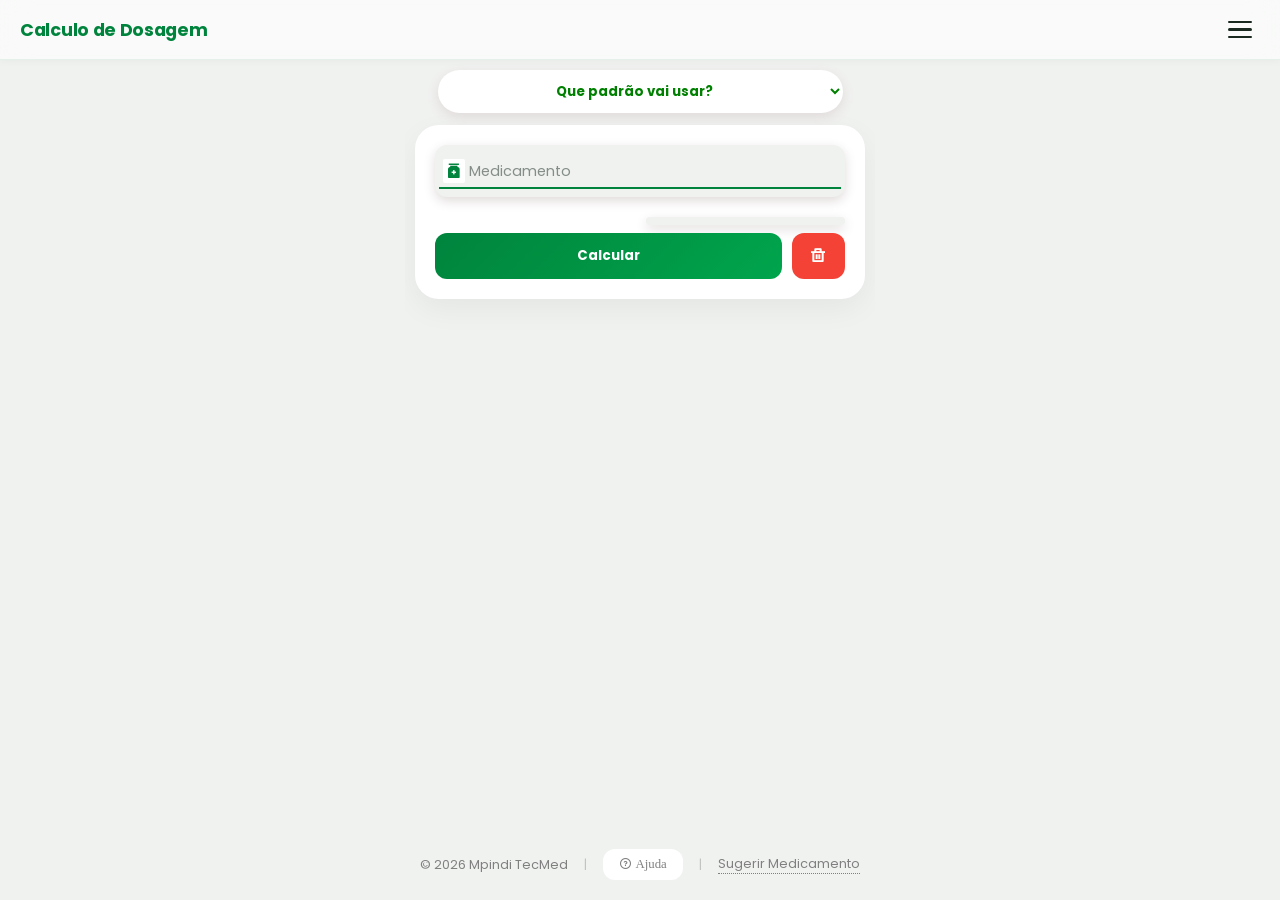
==== commit 6e211a31: "Add files via upload" ====
--- a/dosagem/index.html
+++ b/dosagem/index.html
@@ -4,33 +4,33 @@
 <head>
 
 
-    <style>
-        /* Tema inline para evitar flash branco */
-        :root {
-            --bg-inline: #f0f2f0;
-            --text-inline: #1a2a21;
-        }
-
-        [data-theme="dark"] {
-            --bg-inline: black;
-            --text-inline: #f0f2f0;
-        }
-
-        /* Aplica o fundo imediatamente */
-        html {
-            background-color: var(--bg-inline);
-        }
-
-        body {
-            background-color: var(--bg-inline);
-            color: var(--text-inline);
-        }
-
-        /* Força o fundo antes do JS carregar */
-        body::before {
-            display: none;
-        }
-    </style>
+       <style>
+    /* Tema inline para evitar flash branco */
+    :root {
+        --bg-inline: #f0f2f0;
+        --text-inline: #1a2a21;
+    }
+    
+    [data-theme="dark"] {
+        --bg-inline: black;
+        --text-inline: #f0f2f0;
+    }
+    
+    /* Aplica o fundo imediatamente */
+    html {
+        background-color: var(--bg-inline);
+    }
+    
+    body {
+        background-color: var(--bg-inline);
+        color: var(--text-inline);
+    }
+    
+    /* Força o fundo antes do JS carregar */
+    body::before {
+        display: none;
+    }
+</style>
 
 
     <script>
@@ -65,7 +65,7 @@
             <span></span>
             <span></span>
             <span></span>
-        </button>
+        </button> 
     </nav>
 
     <!-- ================================================================== -->
@@ -142,59 +142,16 @@
         </div>
     </div>
 
-
-
+ 
+ 
 
     <section class="main-tool">
-
-
-
-        <!-- ===== FONTE DE REFERÊNCIA ===== -->
-        <div class="fonte-referencia-wrapper">
-            <div class="custom-select" id="fonteSelect">
-                <div class="custom-select-trigger" onclick="toggleCustomSelect('fonteSelect')">
-                    <span class="floating-label">Referência</span>
-                    <span id="fonteSelecionada">Médicos Sem Fronteira</span>
-                    <i class="ri-arrow-down-s-line" id="fonteArrow"></i>
-                </div>
-                <div class="custom-select-options" id="fonteOptions">
-
-                    <div class="custom-select-option disabled"
-                        style="opacity: 0.6; cursor: default; pointer-events: none; border-bottom: 1px solid rgba(0,0,0,0.06);">
-                        <i class="ri-information-line" style="color: #94a3b8;"></i>
-                        <div class="option-content">
-                            <span class="option-titulo" style="font-size: 0.65rem; font-weight: 400; color: #94a3b8;">
-                                Referências cruzadas podem ser aplicadas
-                            </span>
-                            <span class="option-desc" style="font-size: 0.55rem; color: #94a3b8;">
-                                Em caso de insuficiência de dados específicos
-                            </span>
-                        </div>
-                    </div>
-
-                    <div class="custom-select-option selected" data-value="msf" onclick="selecionarFonte('msf')">
-                        <i class="ri-earth-line"></i>
-                        <div class="option-content">
-                            <span class="option-titulo">🌍 Médicos Sem Fronteira</span>
-                            <span class="option-desc">Baseado prioritariamente nas diretrizes da OMS,
-                                complementadas apenas quando a OMS não disponibiliza recomendações
-                                específicas.</span>
-                        </div>
-                    </div>
-
-                    <div class="custom-select-option" data-value="oms" onclick="selecionarFonte('oms')">
-                        <i class="ri-government-line"></i>
-                        <div class="option-content">
-                            <span class="option-titulo">🇦🇴 🌍 OMS (não disponível)</span>
-                            <span class="option-desc">Baseado prioritariamente nas diretrizes da OMS,
-                                complementadas apenas quando a OMS não disponibiliza recomendações
-                                específicas.</span>
-                        </div>
-                    </div>
-                </div>
-            </div>
-        </div>
-
+        <select id="pais">
+            <option value="msf" disabled selected>Que padrão vai usar?</option>
+            <option value="msf">Médicos Sem Fronteira</option>
+            <option>OMS (não disponível)</option>
+            <option disabled>Novos padrões brevemente</option>
+        </select>
         <div class="calculator-box" data-aos="fade-up">
 
             <div class="nomeConcentracao">
@@ -214,130 +171,88 @@
 
             </div>
 
-            <!-- ===== PAR: PESO / IDADE ===== -->
-            <div class="par-campos" id="parPesoIdade">
-                <div class="entradas_de_dados floating-group" id="campo_de_peso">
-                    <i class="ri-scales-2-fill"></i>
-                    <input type="number" id="peso" placeholder=" ">
-                    <label class="label-flutuante">Peso</label>
-                    <span class="unidade-fixa">kg</span>
-                </div>
-
-                <div class="entradas_de_dados floating-group" id="campo_de_idade">
-                    <i class="ri-user-heart-line"></i>
-                    <input type="number" id="idade" placeholder=" ">
-                    <label class="label-flutuante">Idade</label>
-
-                    <div class="custom-select-temp-local" id="tempLocalSelect">
-                        <div class="custom-select-trigger-temp" onclick="toggleTempLocalSelect(event)">
-                            <span id="tempLocalSelecionado">anos</span>
-                            <i class="ri-arrow-down-s-line" id="tempLocalArrow"></i>
+
+
+            <div class="container-duas-colunas">
+                <!-- COLUNA ESQUERDA: Inputs com labels flutuantes -->
+                <div class="coluna-inputs">
+                    <div class="entradas_de_dados floating-group" id="campo_de_peso">
+                        <i class="ri-scales-2-fill"></i>
+                        <input type="number" id="peso" placeholder=" ">
+                        <label class="label-flutuante">Peso</label>
+                        <span class="unidade-fixa">kg</span>
+                    </div>
+
+                    <div class="entradas_de_dados floating-group" id="campo_de_idade">
+                        <i class="ri-user-heart-line"></i>
+                        <input type="number" id="idade" placeholder=" ">
+                        <label class="label-flutuante">Idade</label>
+                        <select id="unidade_de_idade" class="select-unidade">
+                            <option value="365">anos</option>
+                            <option value="30">meses</option>
+                            <option value="7">semanas</option>
+                            <option value="1">dias</option>
+                        </select>
+                    </div>
+
+                    <!-- Dose (ou dose de ataque, quando houver ataque+manutenção) -->
+                    <div class="entradas_de_dados floating-group" id="campo_de_dosagem">
+                        <i class="ri-capsule-line"></i>
+                        <input type="number" id="dosagem" placeholder=" ">
+                        <label class="label-flutuante" id="label_dosagem">Dose</label>
+                        <span id="unidade_de_dosagem" class="unidade-fixa">--</span>
+                    </div>
+
+                    <!-- Dose de manutenção — só aparece quando a linha tem
+                         dose(...) com ataque()/manutencao() diferentes -->
+                    <div class="entradas_de_dados floating-group" id="campo_de_dosagem_manutencao" style="display: none;">
+                        <i class="ri-capsule-line"></i>
+                        <input type="number" id="dosagem_manutencao" placeholder=" ">
+                        <label class="label-flutuante">Dose (manutenção)</label>
+                        <span id="unidade_de_dosagem_manutencao" class="unidade-fixa">--</span>
+                    </div>
+                </div>
+
+                <!-- COLUNA DIREITA: Selects -->
+                <div class="coluna-selects">
+                    <div class="linha-dupla">
+                        <div class="select-item" style="flex: 2;">
+                            <select id="intervalo"></select>
                         </div>
-                        <div class="custom-select-options-temp" id="tempLocalOptions">
-                            <div class="custom-select-option-temp selected" data-value="365"
-                                onclick="selecionarUnidadeIdade('365', event)">
-                                <span class="option-label">anos</span>
-                            </div>
-                            <div class="custom-select-option-temp" data-value="30"
-                                onclick="selecionarUnidadeIdade('30', event)">
-                                <span class="option-label">meses</span>
-                            </div>
-                            <div class="custom-select-option-temp" data-value="7"
-                                onclick="selecionarUnidadeIdade('7', event)">
-                                <span class="option-label">semanas</span>
-                            </div>
-                            <div class="custom-select-option-temp" data-value="1"
-                                onclick="selecionarUnidadeIdade('1', event)">
-                                <span class="option-label">dias</span>
-                            </div>
+                        <div class="select-item">
+                            <select id="via">
+                                <option value="iv">IV</option>
+                                <option value="im">IM</option>
+                            </select>
                         </div>
                     </div>
-                </div>
-            </div>
-
-            <!-- ===== PAR: DOSE / DOSE DE MANUTENÇÃO ===== -->
-            <div class="par-campos" id="parDose">
-                <div class="entradas_de_dados floating-group" id="campo_de_dosagem">
-                    <i class="ri-capsule-line"></i>
-                    <input type="number" id="dosagem" placeholder=" ">
-                    <label class="label-flutuante" id="label_dosagem">Dose</label>
-                    <span id="unidade_de_dosagem" class="unidade-fixa">--</span>
-                </div>
-
-                <div class="entradas_de_dados floating-group" id="campo_de_dosagem_manutencao"
-                    style="display: none;">
-                    <i class="ri-capsule-line"></i>
-                    <input type="number" id="dosagem_manutencao" placeholder=" ">
-                    <label class="label-flutuante">Dose (manutenção)</label>
-                    <span id="unidade_de_dosagem_manutencao" class="unidade-fixa">--</span>
-                </div>
-            </div>
-
-            <!-- ===== LINHA PARTILHADA: VIA / INTERVALO / POPULAÇÃO =====
-                 Via e População vivem sempre aqui. O intervalo de ataque
-                 também vive aqui -- exceto quando o de manutenção também
-                 está ativo, caso em que o JS o move para linhaIntervaloDuplo. -->
-            <div class="linha-secundaria" id="linhaSecundaria">
-                <div class="custom-select" id="viaSelect" style="display:none;">
-                    <div class="custom-select-trigger" onclick="toggleCustomSelect('viaSelect')">
-                        <span class="floating-label">Via</span>
-                        <span id="viaSelecionada">—</span>
-                        <i class="ri-arrow-down-s-line" id="viaArrow"></i>
-                    </div>
-                    <div class="custom-select-options" id="viaOptions"></div>
-                </div>
-
-                <div class="custom-select" id="intervaloSelect" style="display:none;">
-                    <div class="custom-select-trigger" onclick="toggleCustomSelect('intervaloSelect')">
-                        <span class="floating-label">Intervalo</span>
-                        <span id="intervaloSelecionado">—</span>
-                        <i class="ri-arrow-down-s-line" id="intervaloArrow"></i>
-                    </div>
-                    <div class="custom-select-options" id="intervaloOptions"></div>
-                </div>
-
-                <div class="custom-select" id="populacaoSelect" style="display:none;">
-                    <div class="custom-select-trigger" onclick="toggleCustomSelect('populacaoSelect')">
-                        <span class="floating-label">População</span>
-                        <span id="populacaoSelecionada">—</span>
-                        <i class="ri-arrow-down-s-line" id="populacaoArrow"></i>
-                    </div>
-                    <div class="custom-select-options" id="populacaoOptions"></div>
-                </div>
-            </div>
-
-            <!-- ===== LINHA EXCLUSIVA: INTERVALO ATAQUE + MANUTENÇÃO
-                 Só usada quando os dois intervalos são realmente diferentes;
-                 o JS move o #intervaloSelect para aqui e cria o de manutenção. ==== -->
-            <div class="linha-secundaria" id="linhaIntervaloDuplo" style="display:none;">
-                <div class="custom-select" id="intervaloManutencaoSelect">
-                    <div class="custom-select-trigger" onclick="toggleCustomSelect('intervaloManutencaoSelect')">
-                        <span class="floating-label">Intervalo (manutenção)</span>
-                        <span id="intervaloManutencaoSelecionado">—</span>
-                        <i class="ri-arrow-down-s-line" id="intervaloManutencaoArrow"></i>
-                    </div>
-                    <div class="custom-select-options" id="intervaloManutencaoOptions"></div>
-                </div>
-            </div>
-
-            <!-- ===== CONDIÇÃO — linha própria, largura total ===== -->
-            <div class="custom-select condicao-select" id="condicaoSelect" style="display:none;">
-                <div class="custom-select-trigger" onclick="toggleCustomSelect('condicaoSelect')">
-                    <span class="floating-label">Condição / Indicação</span>
-                    <span id="condicaoSelecionada">—</span>
-                    <i class="ri-arrow-down-s-line" id="condicaoArrow"></i>
-                </div>
-                <div class="custom-select-options" id="condicaoOptions"></div>
-            </div>
+
+                    <!-- Intervalo de manutenção — só aparece quando a linha
+                         tem intervalo(...) com ataque()/manutencao() diferentes -->
+                    <div class="select-item-full" id="campo_intervalo_manutencao" style="display: none;">
+                        <select id="intervalo_manutencao"></select>
+                    </div>
+
+                    <div class="select-item-full">
+                        <select id="dose">
+                            <option value="pediatrica">Dose Pediátrica</option>
+                            <option value="adulta">Dose Adulta</option>
+                            <option value="gravida">Grávida</option>
+                        </select>
+                    </div>
+
+                    <div class="select-item-full">
+                        <select id="selDoenca"></select>
+                    </div>
+                </div>
+            </div>
+
 
             <div class="caxa_de_botoes">
                 <button class="botao" onclick="calcular()">Calcular</button>
                 <i class="ri-delete-bin-line" id="limpador" onclick="limpar()"></i>
             </div>
         </div>
-
-        <!-- ===== NOTA DE FALLBACK DE REFERÊNCIA ===== -->
-        <div id="notaFallbackReferencia" class="nota-fallback-referencia" style="display:none;"></div>
 
         <div class="resultado-display" id="resultado" data-aos="fade-up" data-aos-delay="100"></div>
     </section>
@@ -359,6 +274,7 @@
             <span class="footer-sep">|</span>
             <a style="background: var(--white); border-radius: 12px; padding: 0.5rem 1rem; border-bottom: none;"
                 href="../ajuda/index.html#dosagem" class="ri-question-line ajuda"></i> Ajuda</a>
+            <!-- Link condicional para "Sugerir Medicamento" -->
             <span class="footer-sep">|</span>
             <a href="https://wa.me/244929129797?text=Olá!%20Gostaria%20de%20sugerir%20um%20medicamento" target="_blank"
                 rel="noopener">Sugerir Medicamento</a>
@@ -382,5 +298,4 @@
     </script>
 
 </body>
-
 </html>
--- a/dosagem/style.css
+++ b/dosagem/style.css
@@ -74,8 +74,8 @@
     left: 0;
     right: 0;
     height: 60px;
-    background: rgba(255, 255, 255, 0.6);
-    backdrop-filter: blur(15px) saturate(180%);
+    background: rgba(255, 255, 255, 0.6); /* Transparência base branca */
+    backdrop-filter: blur(15px) saturate(180%); /* O segredo do vidro */
     -webkit-backdrop-filter: blur(15px) saturate(180%);
     display: flex;
     align-items: center;
@@ -130,6 +130,7 @@
     transform-origin: center;
 }
 
+/* Animação do Hamburger → X */
 .btn-hamburger.ativo span:nth-child(1) {
     transform: translateY(7.5px) rotate(45deg);
 }
@@ -144,7 +145,7 @@
 }
 
 /* ==========================================================================
-   MENU OVERLAY
+   MENU OVERLAY (70% ESCURO - SEM FUNDO BRANCO ATRÁS)
    ========================================================================== */
 .menu-overlay {
     position: fixed;
@@ -167,7 +168,7 @@
 }
 
 /* ==========================================================================
-   MENU LATERAL
+   MENU LATERAL (SEM FUNDO BRANCO - APENAS ITENS FLUTUANDO)
    ========================================================================== */
 .menu-lateral {
     position: fixed;
@@ -182,6 +183,7 @@
     overflow-y: auto;
     padding: 20px 12px;
     gap: 6px;
+    /* SEM background! Transparente! */
     background: transparent;
 }
 
@@ -189,9 +191,13 @@
     right: 0;
 }
 
+/* ==========================================================================
+   CABEÇALHO DO MENU (Ícone + Nome - Flutuando)
+   ========================================================================== */
 .menu-header {
     padding: 10px 4px 20px;
     text-align: center;
+    /* SEM background! */
     border-bottom: 1px solid rgba(255, 255, 255, 0.15);
     margin-bottom: 10px;
 }
@@ -221,6 +227,9 @@
     color: rgba(255, 255, 255, 0.7);
 }
 
+/* ==========================================================================
+   ITENS DO MENU (Fundo cinza, padding, border-radius 12px)
+   ========================================================================== */
 .menu-items {
     flex: 1;
     display: flex;
@@ -232,16 +241,18 @@
     display: flex;
     align-items: center;
     gap: 5px;
-    padding: 0.5rem;
+    padding: 0.5rem;                    /* Padding como pediu */
     text-decoration: none;
     color: grey;
-    border-radius: 20px;
-    background: var(--card-bg);
+    border-radius: 20px;                /* Border-radius como pediu */
+    background: var(--card-bg);                   /* Fundo cinza como pediu */
     transition: all 0.25s ease;
     position: relative;
     font-weight: 500;
     width: fit-content;
 }
+
+
 
 .menu-item-icon {
     width: 20px;
@@ -289,6 +300,7 @@
     height: 40px;
     width: 40px;
     background: none;
+    border-radius: 50%;
     display: flex;
     align-items: center;
     justify-content: center;
@@ -297,6 +309,9 @@
     flex-shrink: 0;
 } 
 
+/* ==========================================================================
+   RODAPÉ DO MENU (Transparente)
+   ========================================================================== */
 .menu-footer {
     padding: 20px 4px;
     text-align: right;
@@ -304,6 +319,7 @@
     opacity: 0.6;
     font-size: 0.75rem;
     margin-top: auto;
+    /* SEM background! */
     background: transparent;
 }
 
@@ -313,6 +329,9 @@
     color: white;
 }
 
+/* ==========================================================================
+   SCROLLBAR DO MENU
+   ========================================================================== */
 .menu-lateral::-webkit-scrollbar {
     width: 4px;
 }
@@ -322,6 +341,10 @@
     border-radius: 4px;
 }
 
+
+
+
+
 /* --- SECTION ÚNICA --- */
 .main-tool {
     flex: 1;
@@ -334,6 +357,7 @@
     width: 100%;
     overflow-x: hidden;}
 
+/* Contentor dos Comandos (A sua DIV) */
 .calculator-box {
     background: var(--card-bg);
     width: 100%;
@@ -345,25 +369,47 @@
     align-items: center;
 }
 
+
+
+
+
+/* 1. O Contentor Pai (Ocupa a linha toda do Grid) */
+.nomeConcentracao {
+    grid-column: span 2; /* Garante que ocupa as duas colunas do seu grid principal */
+    display: flex;       /* Alinha os filhos horizontalmente */
+    gap: 10px;           /* Espaço entre o input e o select quando visível */
+    width: 100%;
+    align-items: flex-start; /* Mantém o alinhamento pelo topo (importante para as sugestões) */
+    row-gap: 8px;
+    margin-bottom: 1rem;
+}
+
+/* 2. O Campo de Nome (Configurado para crescer) */
 #campo_nome {
-    flex-grow: 1;
-    display: flex;
-    margin-bottom: 0;
-    position: relative;
-}
-
-/* ==========================================================================
-   SELECT DE CONCENTRAÇÃO
+    flex-grow: 1;        /* Faz este campo ocupar todo o espaço disponível */
+    display: flex;       /* Mantém o ícone e o input organizados internamente */
+    margin-bottom: 0;    /* Remove margens para não desalinharem */
+    position: relative;  /* Mantém a sugestões_box no lugar certo */
+}
+
+
+
+
+
+ 
+/* ==========================================================================
+   SELECT DE CONCENTRAÇÃO - VERSÃO PROFISSIONAL
    ========================================================================== */
 
 .nomeConcentracao {
     display: flex;
     gap: 12px;
-    align-items: stretch;
+    align-items: stretch; /* Força ambos os filhos a terem a mesma altura */
     width: 100%;
     margin-bottom: 20px;
 }
 
+/* Wrapper do select */
 .select-concentracao-wrapper {
     flex: 1;
     min-width: 140px;
@@ -373,6 +419,7 @@
     position: relative;
 }
 
+/* Label do select - estilo flutuante no canto superior esquerdo */
 .label-concentracao {
     font-size: 0.65rem;
     font-weight: 600;
@@ -388,6 +435,7 @@
     padding: 4px;
 }
 
+/* Select estilizado */
 #selConcentracao {
     width: 100%;
     height: 100%;
@@ -408,12 +456,14 @@
     transition: all 0.2s ease;
 }
 
+/* Opções do select */
 #selConcentracao option {
     background: var(--card-bg);
     color: var(--text);
     padding: 10px;
 }
 
+/* Responsividade */
 @media (max-width: 480px) {
     .select-concentracao-wrapper {
         min-width: 110px;
@@ -430,352 +480,24 @@
         letter-spacing: 0.5px;
     }
 }
-
-/* ===== FONTE DE REFERÊNCIA / SELECTS CUSTOMIZADOS (modelo base) ===== */
-
-.fonte-referencia-wrapper {
-    padding: 0;
-    background: none;
-    border-radius: 20px;
-    position: relative;
-    z-index: 100;
-    width: 90%;
-    margin-bottom: 6px;
-}
-
-.faixa-etaria-wrapper {
-    padding: 0;
-    background: none;
-    border-radius: 16px;
-    position: relative;
-    z-index: 90;
-}
-
-.custom-select-trigger {
-    position: relative;
-    display: flex;
-    align-items: center;
-    justify-content: space-between;
-    padding: 16px 14px 6px 14px;
-    background: var(--card-bg);
-    border-radius: 20px;
-    cursor: pointer;
-    transition: all 0.3s ease;
-    min-height: 46px;
-}
-
-.custom-select-trigger .floating-label {
-    position: absolute;
-    left: 14px;
-    top: 6px;
-    transform: translateY(0);
-    font-size: 0.55rem;
-    font-weight: 600;
-    color: var(--primary);
-    opacity: 0.8;
-    transition: all 0.2s ease;
-    pointer-events: none;
-    letter-spacing: 0.3px;
-}
-
-.custom-select-trigger #fonteSelecionada,
-.custom-select-trigger #faixaSelecionada {
-    font-size: 0.78rem;
-    font-weight: 500;
-    color: var(--text);
-    padding-top: 10px;
-}
-
-.custom-select-trigger #fonteArrow,
-.custom-select-trigger #faixaArrow {
-    font-size: 1.1rem;
-    color: var(--text);
-    opacity: 0.5;
-    transition: transform 0.3s ease;
-    flex-shrink: 0;
-    margin-left: 8px;
-}
-
-.custom-select-trigger.aberto #fonteArrow,
-.custom-select-trigger.aberto #faixaArrow {
-    transform: rotate(180deg);
-}
-
-.custom-select-options {
-    position: absolute;
-    top: calc(100% + 4px);
-    left: 0;
-    right: 0;
-    background: var(--card-bg);
-    border: 1px solid rgba(0, 132, 61, 0.15);
-    border-radius: 12px;
-    box-shadow: 0 10px 40px rgba(0, 0, 0, 0.15);
-    padding: 6px;
-    z-index: 9999 !important;
-    max-height: 0;
-    overflow: hidden;
-    opacity: 0;
-    transition: all 0.3s ease;
-    visibility: hidden;
-}
-
-.custom-select-options.aberto {
-    max-height: 280px;
-    overflow-y: auto;
-    opacity: 1;
-    visibility: visible;
-}
-
-.custom-select-options::-webkit-scrollbar {
-    width: 4px;
-}
-
-.custom-select-options::-webkit-scrollbar-thumb {
-    background: var(--primary);
-    border-radius: 4px;
-}
-
-.custom-select-option {
-    display: flex;
-    align-items: center;
-    gap: 10px;
-    padding: 10px 14px;
-    border-radius: 8px;
-    cursor: pointer;
-    transition: all 0.2s ease;
-}
-
-.custom-select-option:hover {
-    background: rgba(0, 132, 61, 0.06);
-}
-
-.custom-select-option.selecionado {
-    background: rgba(0, 132, 61, 0.1);
-    border-left: 3px solid var(--primary);
-    border-radius: 0 12px 12px 0;
-}
-
-.custom-select-option i {
-    font-size: 1.1rem;
-    color: var(--primary);
-    flex-shrink: 0;
-    width: 24px;
-    text-align: center;
-}
-
-.custom-select-option .option-content {
-    display: flex;
-    flex-direction: column;
-    gap: 1px;
-    flex: 1;
-}
-
-.custom-select-option .option-titulo {
-    font-size: 0.78rem;
-    font-weight: 500;
-    color: var(--text);
-}
-
-.custom-select-option .option-desc {
-    font-size: 0.6rem;
-    color: var(--text);
-    opacity: 0.5;
-}
-
-@media (max-width: 480px) {
-    .wrapper-selects {
-        grid-template-columns: 1fr;
-        gap: 10px;
-    }
     
-    .fonte-referencia-wrapper,
-    .faixa-etaria-wrapper {
-        padding: 6px 4px 4px 4px;
-    }
-}
-
-[data-theme="dark"] .custom-select-options {
-    background: #2a2a2a;
-    border-color: rgba(255, 255, 255, 0.06);
-}
-
-[data-theme="dark"] .custom-select-option:hover {
-    background: rgba(255, 255, 255, 0.04);
-}
-
-[data-theme="dark"] .custom-select-option.selecionado {
-    background: rgba(0, 132, 61, 0.2);
-}
-
-[data-theme="dark"] .fonte-referencia-wrapper,
-[data-theme="dark"] .faixa-etaria-wrapper {
-    background: #1a1a1a;
-    border-color: rgba(255, 255, 255, 0.06);
-}
-
-/* ===== SELECT COMPACTO (unidade de idade) ===== */
-.custom-select-temp-local {
-    position: relative;
-    flex-shrink: 0;
-    min-width: 70px;
-    height: 100%;
-    display: flex;
-    align-items: center;
-}
-
-.custom-select-trigger-temp {
-    display: flex;
-    align-items: center;
-    justify-content: space-between;
-    gap: 2px;
-    padding: 2px 6px;
-    background: transparent;
-    border: none;
-    border-radius: 4px;
-    cursor: pointer;
-    transition: all 0.2s ease;
-    width: 100%;
-    height: 100%;
-    min-height: 28px;
-}
-
-.custom-select-trigger-temp:hover {
-    background: rgba(0, 132, 61, 0.05);
-}
-
-.custom-select-trigger-temp #tempLocalSelecionado {
-    font-size: 0.6rem;
-    font-weight: 500;
-    color: var(--text);
-    white-space: nowrap;
-    overflow: hidden;
-    text-overflow: ellipsis;
-    flex: 1;
-    text-align: center;
-}
-
-.custom-select-trigger-temp #tempLocalArrow {
-    font-size: 0.7rem;
-    color: var(--text);
-    opacity: 0.4;
-    transition: transform 0.3s ease;
-    flex-shrink: 0;
-}
-
-.custom-select-trigger-temp.aberto #tempLocalArrow {
-    transform: rotate(180deg);
-}
-
-.custom-select-options-temp {
-    position: absolute;
-    top: calc(100% + 4px);
-    right: -4px;
-    background: var(--card-bg);
-    border: 1px solid rgba(0, 132, 61, 0.12);
-    border-radius: 8px;
-    box-shadow: 0 6px 20px rgba(0, 0, 0, 0.12);
-    padding: 4px;
-    z-index: 9999 !important;
-    max-height: 0;
-    overflow: hidden;
-    opacity: 0;
-    transition: all 0.25s ease;
-    visibility: hidden;
-    min-width: 110px;
-}
-
-.custom-select-options-temp.aberto {
-    max-height: 160px;
-    overflow-y: auto;
-    opacity: 1;
-    visibility: visible;
-}
-
-.custom-select-options-temp::-webkit-scrollbar {
-    width: 3px;
-}
-
-.custom-select-options-temp::-webkit-scrollbar-thumb {
-    background: var(--primary);
-    border-radius: 3px;
-}
-
-.custom-select-option-temp {
-    display: flex !important;
-    align-items: center !important;
-    justify-content: flex-start !important;
-    padding: 6px 14px !important;
-    border-radius: 5px;
-    cursor: pointer;
-    transition: all 0.15s ease;
-    width: 100%;
-    box-sizing: border-box;
-    min-height: 28px;
-}
-
-.custom-select-option-temp:hover {
-    background: rgba(0, 132, 61, 0.06);
-}
-
-.custom-select-option-temp.selecionado {
-    background: rgba(0, 132, 61, 0.08);
-}
-
-.custom-select-option-temp .option-label {
-    font-size: 0.65rem !important;
-    font-weight: 500;
-    color: var(--text);
-    white-space: nowrap;
-    text-align: left;
-    width: 100%;
-}
-
-[data-theme="dark"] .custom-select-options-temp {
-    background: #2a2a2a;
-    border-color: rgba(255, 255, 255, 0.06);
-}
-
-[data-theme="dark"] .custom-select-option-temp:hover {
-    background: rgba(255, 255, 255, 0.04);
-}
-
-[data-theme="dark"] .custom-select-option-temp.selecionado {
-    background: rgba(0, 132, 61, 0.2);
-}
-
-@media (max-width: 480px) {
-    .custom-select-temp-local {
-        min-width: 60px;
-    }
-    .custom-select-trigger-temp #tempLocalSelecionado {
-        font-size: 0.55rem;
-    }
-    .custom-select-options-temp {
-        min-width: 100px;
-        right: -8px;
-    }
-    .custom-select-option-temp .option-label {
-        font-size: 0.6rem !important;
-    }
-    .custom-select-option-temp {
-        padding: 4px 12px !important;
-        min-height: 24px;
-    }
-}
-
-@media (max-width: 380px) {
-    .custom-select-temp-local {
-        min-width: 50px;
-    }
-    .custom-select-trigger-temp #tempLocalSelecionado {
-        font-size: 0.5rem;
-    }
-    .custom-select-options-temp {
-        min-width: 90px;
-    }
-}
-
-/* Campos */
+    
+
+
+
+
+
+    
+    
+
+
+
+
+
+
+
+
+/* Campos*/
 .entradas_de_dados {
     width: 100%;
     height: 40px;
@@ -787,7 +509,9 @@
     box-shadow: 0 4px 12px var(--sombra);
     border-radius: 4px;
     margin-bottom: 8px;
-}
+    
+}
+
 
 .entradas_de_dados input {
     padding: 0.5rem 0.5rem 0.5rem 1.8rem;
@@ -865,8 +589,11 @@
     width: 90%;
 }
 
-/* ==========================================================================
-   LAYOUT DUAS COLUNAS (mantido — usado noutras páginas do site)
+
+
+
+/* ==========================================================================
+   LAYOUT DUAS COLUNAS
    ========================================================================== */
 
 .container-duas-colunas {
@@ -876,6 +603,7 @@
     margin-bottom: 0;
 }
 
+/* COLUNA ESQUERDA - Inputs */
 .coluna-inputs {
     flex: 1;
     display: flex;
@@ -883,6 +611,7 @@
     gap: 5px;
 }
 
+/* COLUNA DIREITA - Selects */
 .coluna-selects {
     flex: 1;
     display: flex;
@@ -898,6 +627,7 @@
     height: fit-content;
 }
 
+/* Inputs individuais */
 .entradas_de_dados {
     display: none;
     align-items: center;
@@ -929,6 +659,11 @@
     font-weight: 500;
     font-size: 0.9rem;
 }
+
+
+/* ==========================================================================
+   LABELS FLUTUANTES
+   ========================================================================== */
 
 .floating-group {
     position: relative;
@@ -947,6 +682,7 @@
     white-space: nowrap;
 }
 
+/* Label sobe quando input tem foco OU tem conteúdo */
 .floating-group input:focus ~ .label-flutuante,
 .floating-group input:not(:placeholder-shown) ~ .label-flutuante {
     top: 8px;
@@ -954,18 +690,25 @@
     opacity: 0.7;
 }
 
+/* Ajuste do padding do input para acomodar a label */
 .floating-group input {
     padding-top: 12px;
     padding-bottom: 4px;
 }
 
+/* Remove o placeholder visual */
 .floating-group input::placeholder {
     opacity: 0;
 }
 
+/* Ajuste do ícone para não interferir com a label */
 .floating-group i {
     z-index: 2;
 }
+
+
+
+
 
 .unidade-fixa {
     background: rgba(0, 132, 61, 0.1);
@@ -981,6 +724,7 @@
 .select-unidade {
     background: rgba(0, 132, 61, 0.1);
     border: none;
+   /* padding: 6px 10px; */
     border-radius: 20px;
     font-size: 0.7rem;
     font-weight: 600;
@@ -989,6 +733,7 @@
     cursor: pointer;
 }
 
+/* Selects na coluna direita */
 .linha-dupla {
     display: flex;
     gap: 12px;
@@ -1033,6 +778,11 @@
     background: rgba(0, 132, 61, 0.2) !important;
 }
 
+
+/* Responsividade - mobile vira 1 coluna */
+
+
+/* Dark mode */
 [data-theme="dark"] .unidade-fixa,
 [data-theme="dark"] .select-unidade {
     background: rgba(0, 132, 61, 0.2);
@@ -1043,8 +793,15 @@
     background: var(--bg);
 }
 
+
+
+
+
+
+/* Sugestões e animações) */
 #sugestoes_box {
     position: absolute;
+    /* Alinha exatamente abaixo do pai (entradas_de_dados) */
     top: calc(100% + 4px);
     left: 0;
     width: 100%;
@@ -1060,6 +817,7 @@
 .sugestao_item {
     padding: 10px;
     cursor: pointer;
+    /* border-bottom: 1px solid #eee; */
     background: var(--card-bg);
     color: green;
     margin: 4px;
@@ -1122,6 +880,17 @@
     margin-top: 8px;
 }
 
+
+/* ==========================================================================
+   AJUSTE DE ESPAÇAMENTO NO RESULTADO
+   ========================================================================== */
+
+
+
+/* ==========================================================================
+   FEEDBACK DE MUDANÇA DE PAÍS - ESTILO PREMIUM
+   ========================================================================== */
+
 .feedback-loading,
 .feedback-success {
     display: flex;
@@ -1169,6 +938,7 @@
     text-underline-offset: 3px;
 }
 
+/* Animações */
 @keyframes spin {
     from { transform: rotate(0deg); }
     to { transform: rotate(360deg); }
@@ -1185,6 +955,17 @@
     }
 }
 
+
+
+
+/* ==========================================================================
+   DOSAGEM - RESULTADO PREMIUM (MESMO ESTILO DA DILUIÇÃO)
+   ========================================================================== */
+
+/* ==========================================================================
+   RESULTADO DISPLAY - LARGURA FIXA CONSISTENTE
+   ========================================================================== */
+
 .resultado-display {
     margin-top: 25px;
     background: transparent;
@@ -1192,8 +973,8 @@
     font-weight: 400;
     font-size: 1rem;
     box-shadow: none;
-    width: 100%;
-    max-width: 100%;
+    width: 100%;  /* ← Largura consistente */
+    max-width: 100%;  /* ← Garante que não ultrapassa */
     padding: 0;
     box-sizing: border-box;
 }
@@ -1203,6 +984,7 @@
     box-sizing: border-box;
 }
 
+/* Card principal */
 .dosagem-card {
     background: var(--card-bg);
     border-radius: 20px;
@@ -1215,6 +997,7 @@
     width: 100%;
     box-sizing: border-box;
 }
+/* Cabeçalho do card */
 .dosagem-card .card-header {
     display: flex;
     justify-content: space-between;
@@ -1246,6 +1029,7 @@
     color: var(--text);
 }
 
+/* Dose única */
 .dosagem-dose {
     text-align: center;
     padding: 8px 0 5px 0;
@@ -1269,6 +1053,7 @@
     color: var(--text);
 }
 
+/* Ataque e Manutenção */
 .dosagem-ataque-manutencao {
     display: flex;
     flex-direction: column;
@@ -1333,6 +1118,8 @@
     color: var(--text);
 }
 
+
+/* Intervalo - como texto simples, sem card */
 .dosagem-intervalo-texto {
     display: flex;
     align-items: center;
@@ -1353,6 +1140,7 @@
     color: var(--primary);
 }
 
+/* Notas - com ícones alinhados simetricamente */
 .dosagem-notas {
     background: rgba(0, 132, 61, 0.05);
     border-radius: 0 16px 16px 0;
@@ -1386,6 +1174,17 @@
     line-height: 1.4;
 }
 
+
+
+
+
+
+
+
+/* ==========================================================================
+   TÍTULO DAS INFORMAÇÕES ADICIONAIS
+   ========================================================================== */
+
 .notas-titulo {
     display: flex;
     align-items: center;
@@ -1407,6 +1206,16 @@
     letter-spacing: 1px;
 }
 
+
+
+
+
+
+
+
+
+
+/* Totais (tomas/dia, volume/dia, massa/dia) */
 .dosagem-totais {
     display: flex;
     justify-content: center;
@@ -1432,6 +1241,7 @@
     color: var(--primary);
 }
 
+/* Erros */
 .dosagem-erro,
 .dosagem-erro-interno {
     display: flex;
@@ -1461,6 +1271,7 @@
     margin: 16px 0;
 }
 
+/* Dark mode */
 [data-theme="dark"] .dosagem-card {
     border-color: rgba(255, 255, 255, 0.06);
 }
@@ -1482,15 +1293,19 @@
     background: black;
 }
 
+/* Responsividade */
 @media (max-width: 480px) {
     .dosagem-card {
         padding: 16px 14px;
     }
     
+
+    
     .ataque-item,
     .manutencao-item {
         padding: 10px 14px;
     }
+    
     
     .dosagem-totais {
         gap: 12px;
@@ -1505,20 +1320,37 @@
     }
 }
 
+
+
+
+
+
+
+
+
+
+
+
+  
+
+/* ==========================================================================
+   FOOTER GLOBAL
+   ========================================================================== */
 .plain-footer {
   width: 100%;
   padding: 20px 15px;
-  background-color: transparent;
+  background-color: transparent; /* Sem fundo */
   text-align: center;
-  margin-top: auto;
+  margin-top: auto; /* Cola no fundo se o conteúdo for curto */
 }
 
 .footer-inline {
   display: flex;
-  flex-wrap: wrap;
+  flex-wrap: wrap; /* Itens quebram linha em mobile */
   justify-content: center;
   align-items: center;
-  gap: 8px 16px;
+  gap: 8px 16px; /* Espaço entre itens */
+  
   font-size: 0.8rem;
   color: grey;
 }
@@ -1531,6 +1363,7 @@
   transition: color 0.2s, border-color 0.2s;
 }
 
+
 .footer-inline a:hover {
   color: var(--primary-dark);
   border-bottom-color: var(--primary-dark);
@@ -1540,6 +1373,26 @@
   opacity: 0.4;
 }
 
+
+
+
+
+
+
+/* ==========================================================================
+   MODAL DE SEGURANÇA - POP UP COM FUNDO FUSCO
+   ========================================================================== */
+
+/* ==========================================================================
+   MODAL DE SEGURANÇA - ESTILO VIDRO COM FUNDO FUSCO
+   ========================================================================== */
+
+/* Classe que ativa o fundo escuro */
+/* ==========================================================================
+   MODAL DE SEGURANÇA - ESTILO VIDRO COM FUNDO FUSCO
+   ========================================================================== */
+
+/* Classe que ativa o fundo escuro */
 body.modal-aberto {
     overflow: hidden;
     position: fixed;
@@ -1547,6 +1400,7 @@
     height: 100%;
 }
 
+/* Fundo desfocado estilo iOS/Windows 11 - NÃO totalmente escuro */
 body.modal-aberto::before {
     content: '';
     position: fixed;
@@ -1561,6 +1415,7 @@
     animation: fadeInFundo 0.3s ease-out;
 }
 
+/* Overlay do modal - mantém o vidro */
 .modal-overlay {
     position: fixed;
     top: 0;
@@ -1576,6 +1431,7 @@
     z-index: 9999;
 }
 
+/* Conteúdo do modal - estilo vidro */
 .modal-content {
     background: rgba(255, 255, 255, 0.4);
     border: 1px solid rgba(255, 255, 255, 0.5);
@@ -1590,6 +1446,7 @@
     z-index: 10000;
 }
 
+/* Título do modal - com ícone e cor profissional */
 .modal-content h3 {
     display: flex;
     align-items: center;
@@ -1600,6 +1457,9 @@
     font-weight: 700;
 }
 
+
+
+/* Texto do modal */
 .modal-content p {
     color: black;
     font-size: 0.95rem;
@@ -1607,6 +1467,7 @@
     margin-bottom: 1.5rem;
 }
 
+/* Botão do modal */
 .modal-content button {
     background: #27ae60;
     color: white;
@@ -1628,6 +1489,7 @@
     box-shadow: 0 12px 20px -3px rgba(39, 174, 96, 0.4);
 }
 
+/* Linha separadora entre mensagens */
 .modal-content hr {
     margin: 15px 0;
     border: none;
@@ -1635,6 +1497,7 @@
     background: rgba(0, 0, 0, 0.1);
 }
 
+/* Dark mode - ajuste do vidro */
 [data-theme="dark"] .modal-content {
     background: rgba(30, 30, 30, 0.6);
     border: 1px solid rgba(255, 255, 255, 0.2);
@@ -1648,6 +1511,7 @@
     background: rgba(255, 255, 255, 0.1);
 }
 
+/* Animações */
 @keyframes fadeInFundo {
     from { opacity: 0; }
     to { opacity: 1; }
@@ -1664,6 +1528,16 @@
     }
 }
 
+
+
+
+
+
+
+
+
+
+/* Definição da animação de vibrar */
 @keyframes vibration {
     0% { transform: translateX(0); }
     25% { transform: translateX(-5px); }
@@ -1672,130 +1546,8 @@
     100% { transform: translateX(0); }
 }
 
+/* Classe que será aplicada ao elemento */
 .vibrar {
     animation: vibration 0.2s ease-in-out;
 }
 
-
-/* ==========================================================================
-   ACRESCENTOS DESTA RONDA — nada acima desta linha foi alterado
-   ========================================================================== */
-
-/* --- Generaliza o valor/seta de QUALQUER custom-select novo (via,
-   intervalo, população, condição, intervalo-manutenção), sem precisar de
-   uma regra por ID como acontecia só para #fonteSelecionada/#faixaSelecionada --- */
-.custom-select-trigger > span:not(.floating-label) {
-    font-size: 0.78rem;
-    font-weight: 500;
-    color: var(--text);
-    padding-top: 10px;
-    white-space: nowrap;
-    overflow: hidden;
-    text-overflow: ellipsis;
-}
-.custom-select-trigger > i {
-    font-size: 1.1rem;
-    color: var(--text);
-    opacity: 0.5;
-    transition: transform 0.3s ease;
-    flex-shrink: 0;
-    margin-left: 8px;
-}
-.custom-select-trigger.aberto > i {
-    transform: rotate(180deg);
-}
-
-/* --- Condição: linha própria, largura total --- */
-.condicao-select {
-    width: 100%;
-    margin-bottom: 8px;
-}
-
-/* --- Pares fixos (peso/idade, dose/manutenção): grid 1fr 1fr; se só um
-   campo estiver visível, o JS acrescenta .par-unico e vira 1 coluna só --- */
-.par-campos {
-    display: grid;
-    grid-template-columns: 1fr 1fr;
-    gap: 12px;
-    width: 100%;
-}
-.par-campos.par-unico {
-    grid-template-columns: 1fr;
-}
-
-/* --- Linha partilhada via/intervalo/população: flex, reparte o espaço
-   automaticamente pelos que estiverem com display diferente de none --- */
-.linha-secundaria {
-    display: flex;
-    gap: 10px;
-    width: 100%;
-    margin-bottom: 8px;
-}
-.linha-secundaria > .custom-select {
-    flex: 1;
-    min-width: 0;
-}
-
-/* --- Linha exclusiva: intervalo de ataque + manutenção juntos --- */
-#linhaIntervaloDuplo {
-    display: flex;
-    gap: 10px;
-    width: 100%;
-    margin-bottom: 8px;
-}
-#linhaIntervaloDuplo .custom-select {
-    flex: 1;
-    min-width: 0;
-}
-
-/* --- Nota de fallback de referência (entre a calculator-box e o resultado) --- */
-.nota-fallback-referencia {
-    width: 100%;
-    max-width: 470px;
-    margin: 12px auto 0;
-    padding: 12px 16px;
-    background: rgba(230, 126, 34, 0.1);
-    border-left: 3px solid #e67e22;
-    border-radius: 0 12px 12px 0;
-    font-size: 0.78rem;
-    line-height: 1.5;
-    color: var(--text);
-    display: flex;
-    align-items: flex-start;
-    gap: 8px;
-}
-.nota-fallback-referencia i {
-    color: #e67e22;
-    font-size: 1rem;
-    margin-top: 1px;
-    flex-shrink: 0;
-}
-[data-theme="dark"] .nota-fallback-referencia {
-    background: rgba(230, 126, 34, 0.12);
-}
-
-/* --- Notas: "ver mais" quando há muitos parágrafos --- */
-.nota-item.nota-oculta {
-    display: none;
-}
-.btn-ver-mais-notas {
-    display: flex;
-    align-items: center;
-    gap: 6px;
-    background: none;
-    border: none;
-    color: var(--primary);
-    font-size: 0.78rem;
-    font-weight: 600;
-    cursor: pointer;
-    padding: 6px 0 2px;
-}
-.btn-ver-mais-notas:hover {
-    text-decoration: underline;
-}
-.nota-item.nota-referencia {
-    border-top: 1px dashed rgba(0, 132, 61, 0.25);
-    margin-top: 6px;
-    padding-top: 8px;
-    opacity: 0.85;
-}
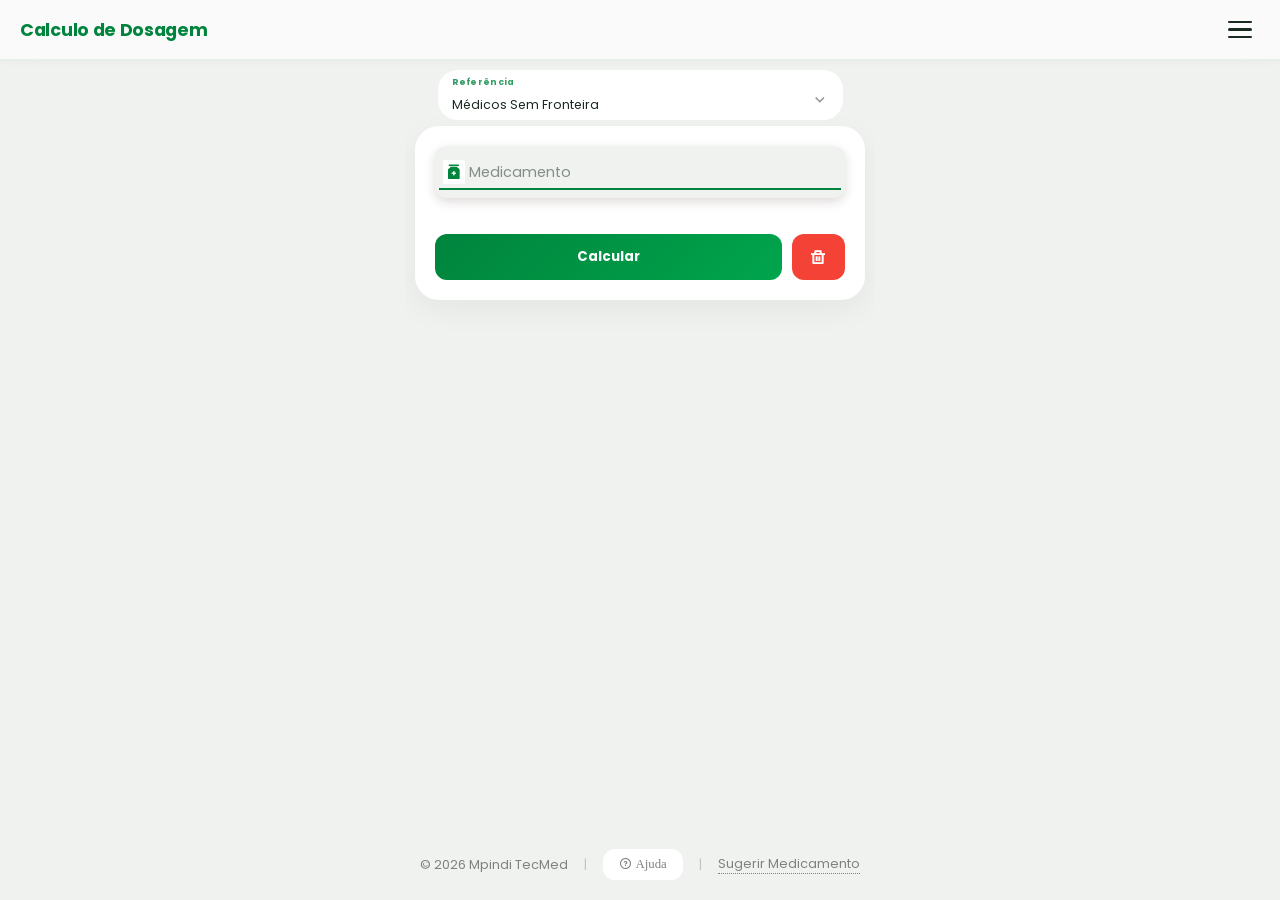
==== commit 1b799c8e: "Add files via upload" ====
--- a/dosagem/index.html
+++ b/dosagem/index.html
@@ -4,33 +4,33 @@
 <head>
 
 
-       <style>
-    /* Tema inline para evitar flash branco */
-    :root {
-        --bg-inline: #f0f2f0;
-        --text-inline: #1a2a21;
-    }
-    
-    [data-theme="dark"] {
-        --bg-inline: black;
-        --text-inline: #f0f2f0;
-    }
-    
-    /* Aplica o fundo imediatamente */
-    html {
-        background-color: var(--bg-inline);
-    }
-    
-    body {
-        background-color: var(--bg-inline);
-        color: var(--text-inline);
-    }
-    
-    /* Força o fundo antes do JS carregar */
-    body::before {
-        display: none;
-    }
-</style>
+    <style>
+        /* Tema inline para evitar flash branco */
+        :root {
+            --bg-inline: #f0f2f0;
+            --text-inline: #1a2a21;
+        }
+
+        [data-theme="dark"] {
+            --bg-inline: black;
+            --text-inline: #f0f2f0;
+        }
+
+        /* Aplica o fundo imediatamente */
+        html {
+            background-color: var(--bg-inline);
+        }
+
+        body {
+            background-color: var(--bg-inline);
+            color: var(--text-inline);
+        }
+
+        /* Força o fundo antes do JS carregar */
+        body::before {
+            display: none;
+        }
+    </style>
 
 
     <script>
@@ -65,7 +65,7 @@
             <span></span>
             <span></span>
             <span></span>
-        </button> 
+        </button>
     </nav>
 
     <!-- ================================================================== -->
@@ -142,16 +142,59 @@
         </div>
     </div>
 
- 
- 
+
+
 
     <section class="main-tool">
-        <select id="pais">
-            <option value="msf" disabled selected>Que padrão vai usar?</option>
-            <option value="msf">Médicos Sem Fronteira</option>
-            <option>OMS (não disponível)</option>
-            <option disabled>Novos padrões brevemente</option>
-        </select>
+
+
+
+        <!-- ===== FONTE DE REFERÊNCIA ===== -->
+        <div class="fonte-referencia-wrapper">
+            <div class="custom-select" id="fonteSelect">
+                <div class="custom-select-trigger" onclick="toggleCustomSelect('fonteSelect')">
+                    <span class="floating-label">Referência</span>
+                    <span id="fonteSelecionada">Médicos Sem Fronteira</span>
+                    <i class="ri-arrow-down-s-line" id="fonteArrow"></i>
+                </div>
+                <div class="custom-select-options" id="fonteOptions">
+
+                    <div class="custom-select-option disabled"
+                        style="opacity: 0.6; cursor: default; pointer-events: none; border-bottom: 1px solid rgba(0,0,0,0.06);">
+                        <i class="ri-information-line" style="color: #94a3b8;"></i>
+                        <div class="option-content">
+                            <span class="option-titulo" style="font-size: 0.65rem; font-weight: 400; color: #94a3b8;">
+                                Referências cruzadas podem ser aplicadas
+                            </span>
+                            <span class="option-desc" style="font-size: 0.55rem; color: #94a3b8;">
+                                Em caso de insuficiência de dados específicos
+                            </span>
+                        </div>
+                    </div>
+
+                    <div class="custom-select-option selected" data-value="msf" onclick="selecionarFonte('msf')">
+                        <i class="ri-earth-line"></i>
+                        <div class="option-content">
+                            <span class="option-titulo">🌍 Médicos Sem Fronteira</span>
+                            <span class="option-desc">Baseado prioritariamente nas diretrizes da OMS,
+                                complementadas apenas quando a OMS não disponibiliza recomendações
+                                específicas.</span>
+                        </div>
+                    </div>
+
+                    <div class="custom-select-option" data-value="oms" onclick="selecionarFonte('oms')">
+                        <i class="ri-government-line"></i>
+                        <div class="option-content">
+                            <span class="option-titulo">🇦🇴 🌍 OMS (não disponível)</span>
+                            <span class="option-desc">Baseado prioritariamente nas diretrizes da OMS,
+                                complementadas apenas quando a OMS não disponibiliza recomendações
+                                específicas.</span>
+                        </div>
+                    </div>
+                </div>
+            </div>
+        </div>
+
         <div class="calculator-box" data-aos="fade-up">
 
             <div class="nomeConcentracao">
@@ -162,97 +205,140 @@
                     <div id="sugestoes_box"></div>
                 </div>
 
-                <div class="select-concentracao-wrapper" id="concentracaoWrapper" style="display: none;">
-                    <label class="label-concentracao">Concentração</label>
-                    <select id="selConcentracao">
-                        <option></option>
-                    </select>
-                </div>
-
-            </div>
-
-
-
-            <div class="container-duas-colunas">
-                <!-- COLUNA ESQUERDA: Inputs com labels flutuantes -->
-                <div class="coluna-inputs">
-                    <div class="entradas_de_dados floating-group" id="campo_de_peso">
-                        <i class="ri-scales-2-fill"></i>
-                        <input type="number" id="peso" placeholder=" ">
-                        <label class="label-flutuante">Peso</label>
-                        <span class="unidade-fixa">kg</span>
-                    </div>
-
-                    <div class="entradas_de_dados floating-group" id="campo_de_idade">
-                        <i class="ri-user-heart-line"></i>
-                        <input type="number" id="idade" placeholder=" ">
-                        <label class="label-flutuante">Idade</label>
-                        <select id="unidade_de_idade" class="select-unidade">
-                            <option value="365">anos</option>
-                            <option value="30">meses</option>
-                            <option value="7">semanas</option>
-                            <option value="1">dias</option>
-                        </select>
-                    </div>
-
-                    <!-- Dose (ou dose de ataque, quando houver ataque+manutenção) -->
-                    <div class="entradas_de_dados floating-group" id="campo_de_dosagem">
-                        <i class="ri-capsule-line"></i>
-                        <input type="number" id="dosagem" placeholder=" ">
-                        <label class="label-flutuante" id="label_dosagem">Dose</label>
-                        <span id="unidade_de_dosagem" class="unidade-fixa">--</span>
-                    </div>
-
-                    <!-- Dose de manutenção — só aparece quando a linha tem
-                         dose(...) com ataque()/manutencao() diferentes -->
-                    <div class="entradas_de_dados floating-group" id="campo_de_dosagem_manutencao" style="display: none;">
-                        <i class="ri-capsule-line"></i>
-                        <input type="number" id="dosagem_manutencao" placeholder=" ">
-                        <label class="label-flutuante">Dose (manutenção)</label>
-                        <span id="unidade_de_dosagem_manutencao" class="unidade-fixa">--</span>
-                    </div>
-                </div>
-
-                <!-- COLUNA DIREITA: Selects -->
-                <div class="coluna-selects">
-                    <div class="linha-dupla">
-                        <div class="select-item" style="flex: 2;">
-                            <select id="intervalo"></select>
-                        </div>
-                        <div class="select-item">
-                            <select id="via">
-                                <option value="iv">IV</option>
-                                <option value="im">IM</option>
-                            </select>
-                        </div>
-                    </div>
-
-                    <!-- Intervalo de manutenção — só aparece quando a linha
-                         tem intervalo(...) com ataque()/manutencao() diferentes -->
-                    <div class="select-item-full" id="campo_intervalo_manutencao" style="display: none;">
-                        <select id="intervalo_manutencao"></select>
-                    </div>
-
-                    <div class="select-item-full">
-                        <select id="dose">
-                            <option value="pediatrica">Dose Pediátrica</option>
-                            <option value="adulta">Dose Adulta</option>
-                            <option value="gravida">Grávida</option>
-                        </select>
-                    </div>
-
-                    <div class="select-item-full">
-                        <select id="selDoenca"></select>
-                    </div>
-                </div>
-            </div>
-
+                <div class="custom-select" id="concentracaoSelect" style="display:none;">
+                    <div class="custom-select-trigger" onclick="toggleCustomSelect('concentracaoSelect')">
+                        <span class="floating-label">Concentração</span>
+                        <span id="concentracaoSelecionada">—</span>
+                        <i class="ri-arrow-down-s-line" id="concentracaoArrow"></i>
+                    </div>
+                    <div class="custom-select-options" id="concentracaoOptions"></div>
+                </div>
+
+            </div>
+
+            <!-- ===== PAR: PESO / IDADE ===== -->
+            <div class="par-campos" id="parPesoIdade">
+                <div class="entradas_de_dados floating-group" id="campo_de_peso">
+                    <i class="ri-scales-2-fill"></i>
+                    <input type="number" id="peso" placeholder=" ">
+                    <label class="label-flutuante">Peso</label>
+                    <span class="unidade-fixa">kg</span>
+                </div>
+
+                <div class="entradas_de_dados floating-group" id="campo_de_idade">
+                    <i class="ri-user-heart-line"></i>
+                    <input type="number" id="idade" placeholder=" ">
+                    <label class="label-flutuante">Idade</label>
+
+                    <div class="custom-select-temp-local" id="tempLocalSelect">
+                        <div class="custom-select-trigger-temp" onclick="toggleTempLocalSelect(event)">
+                            <span id="tempLocalSelecionado">anos</span>
+                            <i class="ri-arrow-down-s-line" id="tempLocalArrow"></i>
+                        </div>
+                        <div class="custom-select-options-temp" id="tempLocalOptions">
+                            <div class="custom-select-option-temp selected" data-value="365"
+                                onclick="selecionarUnidadeIdade('365', event)">
+                                <span class="option-label">anos</span>
+                            </div>
+                            <div class="custom-select-option-temp" data-value="30"
+                                onclick="selecionarUnidadeIdade('30', event)">
+                                <span class="option-label">meses</span>
+                            </div>
+                            <div class="custom-select-option-temp" data-value="7"
+                                onclick="selecionarUnidadeIdade('7', event)">
+                                <span class="option-label">semanas</span>
+                            </div>
+                            <div class="custom-select-option-temp" data-value="1"
+                                onclick="selecionarUnidadeIdade('1', event)">
+                                <span class="option-label">dias</span>
+                            </div>
+                        </div>
+                    </div>
+                </div>
+            </div>
+
+            <!-- ===== PAR: DOSE / DOSE DE MANUTENÇÃO ===== -->
+            <div class="par-campos" id="parDose">
+                <div class="entradas_de_dados floating-group" id="campo_de_dosagem">
+                    <i class="ri-capsule-line"></i>
+                    <input type="number" id="dosagem" placeholder=" ">
+                    <label class="label-flutuante" id="label_dosagem">Dose</label>
+                    <span id="unidade_de_dosagem" class="unidade-fixa">--</span>
+                </div>
+
+                <div class="entradas_de_dados floating-group" id="campo_de_dosagem_manutencao" style="display: none;">
+                    <i class="ri-capsule-line"></i>
+                    <input type="number" id="dosagem_manutencao" placeholder=" ">
+                    <label class="label-flutuante">Dose (manutenção)</label>
+                    <span id="unidade_de_dosagem_manutencao" class="unidade-fixa">--</span>
+                </div>
+            </div>
+
+            <!-- ===== LINHA PARTILHADA: VIA / INTERVALO / POPULAÇÃO =====
+                 Via e População vivem sempre aqui. O intervalo de ataque
+                 também vive aqui -- exceto quando o de manutenção também
+                 está ativo, caso em que o JS o move para linhaIntervaloDuplo. -->
+            <div class="linha-secundaria" id="linhaSecundaria">
+                <div class="custom-select" id="viaSelect" style="display:none;">
+                    <div class="custom-select-trigger" onclick="toggleCustomSelect('viaSelect')">
+                        <span class="floating-label">Via</span>
+                        <span id="viaSelecionada">—</span>
+                        <i class="ri-arrow-down-s-line" id="viaArrow"></i>
+                    </div>
+                    <div class="custom-select-options" id="viaOptions"></div>
+                </div>
+
+                <div class="custom-select" id="intervaloSelect" style="display:none;">
+                    <div class="custom-select-trigger" onclick="toggleCustomSelect('intervaloSelect')">
+                        <span class="floating-label">Intervalo</span>
+                        <span id="intervaloSelecionado">—</span>
+                        <i class="ri-arrow-down-s-line" id="intervaloArrow"></i>
+                    </div>
+                    <div class="custom-select-options" id="intervaloOptions"></div>
+                </div>
+
+                <div class="custom-select" id="populacaoSelect" style="display:none;">
+                    <div class="custom-select-trigger" onclick="toggleCustomSelect('populacaoSelect')">
+                        <span class="floating-label">População</span>
+                        <span id="populacaoSelecionada">—</span>
+                        <i class="ri-arrow-down-s-line" id="populacaoArrow"></i>
+                    </div>
+                    <div class="custom-select-options" id="populacaoOptions"></div>
+                </div>
+            </div>
+
+            <!-- ===== LINHA EXCLUSIVA: INTERVALO ATAQUE + MANUTENÇÃO
+                 Só usada quando os dois intervalos são realmente diferentes;
+                 o JS move o #intervaloSelect para aqui e cria o de manutenção. ==== -->
+            <div class="linha-secundaria" id="linhaIntervaloDuplo" style="display:none;">
+                <div class="custom-select" id="intervaloManutencaoSelect">
+                    <div class="custom-select-trigger" onclick="toggleCustomSelect('intervaloManutencaoSelect')">
+                        <span class="floating-label">Intervalo (manutenção)</span>
+                        <span id="intervaloManutencaoSelecionado">—</span>
+                        <i class="ri-arrow-down-s-line" id="intervaloManutencaoArrow"></i>
+                    </div>
+                    <div class="custom-select-options" id="intervaloManutencaoOptions"></div>
+                </div>
+            </div>
+
+            <!-- ===== CONDIÇÃO — linha própria, largura total ===== -->
+            <div class="custom-select condicao-select" id="condicaoSelect" style="display:none;">
+                <div class="custom-select-trigger" onclick="toggleCustomSelect('condicaoSelect')">
+                    <span class="floating-label">Condição / Indicação</span>
+                    <span id="condicaoSelecionada">—</span>
+                    <i class="ri-arrow-down-s-line" id="condicaoArrow"></i>
+                </div>
+                <div class="custom-select-options" id="condicaoOptions"></div>
+            </div>
 
             <div class="caxa_de_botoes">
                 <button class="botao" onclick="calcular()">Calcular</button>
                 <i class="ri-delete-bin-line" id="limpador" onclick="limpar()"></i>
             </div>
         </div>
+
+        <!-- ===== NOTA DE FALLBACK DE REFERÊNCIA ===== -->
+        <div id="notaFallbackReferencia" class="nota-fallback-referencia" style="display:none;"></div>
 
         <div class="resultado-display" id="resultado" data-aos="fade-up" data-aos-delay="100"></div>
     </section>
@@ -274,7 +360,6 @@
             <span class="footer-sep">|</span>
             <a style="background: var(--white); border-radius: 12px; padding: 0.5rem 1rem; border-bottom: none;"
                 href="../ajuda/index.html#dosagem" class="ri-question-line ajuda"></i> Ajuda</a>
-            <!-- Link condicional para "Sugerir Medicamento" -->
             <span class="footer-sep">|</span>
             <a href="https://wa.me/244929129797?text=Olá!%20Gostaria%20de%20sugerir%20um%20medicamento" target="_blank"
                 rel="noopener">Sugerir Medicamento</a>
@@ -298,4 +383,5 @@
     </script>
 
 </body>
-</html>+
+</html>  
--- a/dosagem/style.css
+++ b/dosagem/style.css
@@ -74,8 +74,8 @@
     left: 0;
     right: 0;
     height: 60px;
-    background: rgba(255, 255, 255, 0.6); /* Transparência base branca */
-    backdrop-filter: blur(15px) saturate(180%); /* O segredo do vidro */
+    background: rgba(255, 255, 255, 0.6);
+    backdrop-filter: blur(15px) saturate(180%);
     -webkit-backdrop-filter: blur(15px) saturate(180%);
     display: flex;
     align-items: center;
@@ -130,7 +130,6 @@
     transform-origin: center;
 }
 
-/* Animação do Hamburger → X */
 .btn-hamburger.ativo span:nth-child(1) {
     transform: translateY(7.5px) rotate(45deg);
 }
@@ -145,7 +144,7 @@
 }
 
 /* ==========================================================================
-   MENU OVERLAY (70% ESCURO - SEM FUNDO BRANCO ATRÁS)
+   MENU OVERLAY
    ========================================================================== */
 .menu-overlay {
     position: fixed;
@@ -168,7 +167,7 @@
 }
 
 /* ==========================================================================
-   MENU LATERAL (SEM FUNDO BRANCO - APENAS ITENS FLUTUANDO)
+   MENU LATERAL
    ========================================================================== */
 .menu-lateral {
     position: fixed;
@@ -183,7 +182,6 @@
     overflow-y: auto;
     padding: 20px 12px;
     gap: 6px;
-    /* SEM background! Transparente! */
     background: transparent;
 }
 
@@ -191,13 +189,9 @@
     right: 0;
 }
 
-/* ==========================================================================
-   CABEÇALHO DO MENU (Ícone + Nome - Flutuando)
-   ========================================================================== */
 .menu-header {
     padding: 10px 4px 20px;
     text-align: center;
-    /* SEM background! */
     border-bottom: 1px solid rgba(255, 255, 255, 0.15);
     margin-bottom: 10px;
 }
@@ -227,9 +221,6 @@
     color: rgba(255, 255, 255, 0.7);
 }
 
-/* ==========================================================================
-   ITENS DO MENU (Fundo cinza, padding, border-radius 12px)
-   ========================================================================== */
 .menu-items {
     flex: 1;
     display: flex;
@@ -241,18 +232,16 @@
     display: flex;
     align-items: center;
     gap: 5px;
-    padding: 0.5rem;                    /* Padding como pediu */
+    padding: 0.5rem;
     text-decoration: none;
     color: grey;
-    border-radius: 20px;                /* Border-radius como pediu */
-    background: var(--card-bg);                   /* Fundo cinza como pediu */
+    border-radius: 20px;
+    background: var(--card-bg);
     transition: all 0.25s ease;
     position: relative;
     font-weight: 500;
     width: fit-content;
 }
-
-
 
 .menu-item-icon {
     width: 20px;
@@ -300,7 +289,6 @@
     height: 40px;
     width: 40px;
     background: none;
-    border-radius: 50%;
     display: flex;
     align-items: center;
     justify-content: center;
@@ -309,9 +297,6 @@
     flex-shrink: 0;
 } 
 
-/* ==========================================================================
-   RODAPÉ DO MENU (Transparente)
-   ========================================================================== */
 .menu-footer {
     padding: 20px 4px;
     text-align: right;
@@ -319,7 +304,6 @@
     opacity: 0.6;
     font-size: 0.75rem;
     margin-top: auto;
-    /* SEM background! */
     background: transparent;
 }
 
@@ -329,9 +313,6 @@
     color: white;
 }
 
-/* ==========================================================================
-   SCROLLBAR DO MENU
-   ========================================================================== */
 .menu-lateral::-webkit-scrollbar {
     width: 4px;
 }
@@ -341,10 +322,6 @@
     border-radius: 4px;
 }
 
-
-
-
-
 /* --- SECTION ÚNICA --- */
 .main-tool {
     flex: 1;
@@ -357,7 +334,6 @@
     width: 100%;
     overflow-x: hidden;}
 
-/* Contentor dos Comandos (A sua DIV) */
 .calculator-box {
     background: var(--card-bg);
     width: 100%;
@@ -369,47 +345,25 @@
     align-items: center;
 }
 
-
-
-
-
-/* 1. O Contentor Pai (Ocupa a linha toda do Grid) */
+#campo_nome {
+    flex-grow: 1;
+    display: flex;
+    margin-bottom: 0;
+    position: relative;
+}
+
+/* ==========================================================================
+   SELECT DE CONCENTRAÇÃO
+   ========================================================================== */
+
 .nomeConcentracao {
-    grid-column: span 2; /* Garante que ocupa as duas colunas do seu grid principal */
-    display: flex;       /* Alinha os filhos horizontalmente */
-    gap: 10px;           /* Espaço entre o input e o select quando visível */
-    width: 100%;
-    align-items: flex-start; /* Mantém o alinhamento pelo topo (importante para as sugestões) */
-    row-gap: 8px;
-    margin-bottom: 1rem;
-}
-
-/* 2. O Campo de Nome (Configurado para crescer) */
-#campo_nome {
-    flex-grow: 1;        /* Faz este campo ocupar todo o espaço disponível */
-    display: flex;       /* Mantém o ícone e o input organizados internamente */
-    margin-bottom: 0;    /* Remove margens para não desalinharem */
-    position: relative;  /* Mantém a sugestões_box no lugar certo */
-}
-
-
-
-
-
- 
-/* ==========================================================================
-   SELECT DE CONCENTRAÇÃO - VERSÃO PROFISSIONAL
-   ========================================================================== */
-
-.nomeConcentracao {
     display: flex;
     gap: 12px;
-    align-items: stretch; /* Força ambos os filhos a terem a mesma altura */
+    align-items: stretch;
     width: 100%;
     margin-bottom: 20px;
 }
 
-/* Wrapper do select */
 .select-concentracao-wrapper {
     flex: 1;
     min-width: 140px;
@@ -419,7 +373,6 @@
     position: relative;
 }
 
-/* Label do select - estilo flutuante no canto superior esquerdo */
 .label-concentracao {
     font-size: 0.65rem;
     font-weight: 600;
@@ -435,7 +388,6 @@
     padding: 4px;
 }
 
-/* Select estilizado */
 #selConcentracao {
     width: 100%;
     height: 100%;
@@ -456,14 +408,12 @@
     transition: all 0.2s ease;
 }
 
-/* Opções do select */
 #selConcentracao option {
     background: var(--card-bg);
     color: var(--text);
     padding: 10px;
 }
 
-/* Responsividade */
 @media (max-width: 480px) {
     .select-concentracao-wrapper {
         min-width: 110px;
@@ -480,24 +430,352 @@
         letter-spacing: 0.5px;
     }
 }
+
+/* ===== FONTE DE REFERÊNCIA / SELECTS CUSTOMIZADOS (modelo base) ===== */
+
+.fonte-referencia-wrapper {
+    padding: 0;
+    background: none;
+    border-radius: 20px;
+    position: relative;
+    z-index: 100;
+    width: 90%;
+    margin-bottom: 6px;
+}
+
+.faixa-etaria-wrapper {
+    padding: 0;
+    background: none;
+    border-radius: 16px;
+    position: relative;
+    z-index: 90;
+}
+
+.custom-select-trigger {
+    position: relative;
+    display: flex;
+    align-items: center;
+    justify-content: space-between;
+    padding: 16px 14px 6px 14px;
+    background: var(--card-bg);
+    border-radius: 20px;
+    cursor: pointer;
+    transition: all 0.3s ease;
+    min-height: 46px;
+}
+
+.custom-select-trigger .floating-label {
+    position: absolute;
+    left: 14px;
+    top: 6px;
+    transform: translateY(0);
+    font-size: 0.55rem;
+    font-weight: 600;
+    color: var(--primary);
+    opacity: 0.8;
+    transition: all 0.2s ease;
+    pointer-events: none;
+    letter-spacing: 0.3px;
+}
+
+.custom-select-trigger #fonteSelecionada,
+.custom-select-trigger #faixaSelecionada {
+    font-size: 0.78rem;
+    font-weight: 500;
+    color: var(--text);
+    padding-top: 10px;
+}
+
+.custom-select-trigger #fonteArrow,
+.custom-select-trigger #faixaArrow {
+    font-size: 1.1rem;
+    color: var(--text);
+    opacity: 0.5;
+    transition: transform 0.3s ease;
+    flex-shrink: 0;
+    margin-left: 8px;
+}
+
+.custom-select-trigger.aberto #fonteArrow,
+.custom-select-trigger.aberto #faixaArrow {
+    transform: rotate(180deg);
+}
+
+.custom-select-options {
+    position: absolute;
+    top: calc(100% + 4px);
+    left: 0;
+    right: 0;
+    background: var(--card-bg);
+    border: 1px solid rgba(0, 132, 61, 0.15);
+    border-radius: 12px;
+    box-shadow: 0 10px 40px rgba(0, 0, 0, 0.15);
+    padding: 6px;
+    z-index: 9999 !important;
+    max-height: 0;
+    overflow: hidden;
+    opacity: 0;
+    transition: all 0.3s ease;
+    visibility: hidden;
+}
+
+.custom-select-options.aberto {
+    max-height: 280px;
+    overflow-y: auto;
+    opacity: 1;
+    visibility: visible;
+}
+
+.custom-select-options::-webkit-scrollbar {
+    width: 4px;
+}
+
+.custom-select-options::-webkit-scrollbar-thumb {
+    background: var(--primary);
+    border-radius: 4px;
+}
+
+.custom-select-option {
+    display: flex;
+    align-items: center;
+    gap: 10px;
+    padding: 10px 14px;
+    border-radius: 8px;
+    cursor: pointer;
+    transition: all 0.2s ease;
+}
+
+.custom-select-option:hover {
+    background: rgba(0, 132, 61, 0.06);
+}
+
+.custom-select-option.selecionado {
+    background: rgba(0, 132, 61, 0.1);
+    border-left: 3px solid var(--primary);
+    border-radius: 0 12px 12px 0;
+}
+
+.custom-select-option i {
+    font-size: 1.1rem;
+    color: var(--primary);
+    flex-shrink: 0;
+    width: 24px;
+    text-align: center;
+}
+
+.custom-select-option .option-content {
+    display: flex;
+    flex-direction: column;
+    gap: 1px;
+    flex: 1;
+}
+
+.custom-select-option .option-titulo {
+    font-size: 0.78rem;
+    font-weight: 500;
+    color: var(--text);
+}
+
+.custom-select-option .option-desc {
+    font-size: 0.6rem;
+    color: var(--text);
+    opacity: 0.5;
+}
+
+@media (max-width: 480px) {
+    .wrapper-selects {
+        grid-template-columns: 1fr;
+        gap: 10px;
+    }
     
-    
-
-
-
-
-
-    
-    
-
-
-
-
-
-
-
-
-/* Campos*/
+    .fonte-referencia-wrapper,
+    .faixa-etaria-wrapper {
+        padding: 6px 4px 4px 4px;
+    }
+}
+
+[data-theme="dark"] .custom-select-options {
+    background: #2a2a2a;
+    border-color: rgba(255, 255, 255, 0.06);
+}
+
+[data-theme="dark"] .custom-select-option:hover {
+    background: rgba(255, 255, 255, 0.04);
+}
+
+[data-theme="dark"] .custom-select-option.selecionado {
+    background: rgba(0, 132, 61, 0.2);
+}
+
+[data-theme="dark"] .fonte-referencia-wrapper,
+[data-theme="dark"] .faixa-etaria-wrapper {
+    background: #1a1a1a;
+    border-color: rgba(255, 255, 255, 0.06);
+}
+
+/* ===== SELECT COMPACTO (unidade de idade) ===== */
+.custom-select-temp-local {
+    position: relative;
+    flex-shrink: 0;
+    min-width: 70px;
+    height: 100%;
+    display: flex;
+    align-items: center;
+}
+
+.custom-select-trigger-temp {
+    display: flex;
+    align-items: center;
+    justify-content: space-between;
+    gap: 2px;
+    padding: 2px 6px;
+    background: transparent;
+    border: none;
+    border-radius: 4px;
+    cursor: pointer;
+    transition: all 0.2s ease;
+    width: 100%;
+    height: 100%;
+    min-height: 28px;
+}
+
+.custom-select-trigger-temp:hover {
+    background: rgba(0, 132, 61, 0.05);
+}
+
+.custom-select-trigger-temp #tempLocalSelecionado {
+    font-size: 0.6rem;
+    font-weight: 500;
+    color: var(--text);
+    white-space: nowrap;
+    overflow: hidden;
+    text-overflow: ellipsis;
+    flex: 1;
+    text-align: center;
+}
+
+.custom-select-trigger-temp #tempLocalArrow {
+    font-size: 0.7rem;
+    color: var(--text);
+    opacity: 0.4;
+    transition: transform 0.3s ease;
+    flex-shrink: 0;
+}
+
+.custom-select-trigger-temp.aberto #tempLocalArrow {
+    transform: rotate(180deg);
+}
+
+.custom-select-options-temp {
+    position: absolute;
+    top: calc(100% + 4px);
+    right: -4px;
+    background: var(--card-bg);
+    border: 1px solid rgba(0, 132, 61, 0.12);
+    border-radius: 8px;
+    box-shadow: 0 6px 20px rgba(0, 0, 0, 0.12);
+    padding: 4px;
+    z-index: 9999 !important;
+    max-height: 0;
+    overflow: hidden;
+    opacity: 0;
+    transition: all 0.25s ease;
+    visibility: hidden;
+    min-width: 110px;
+}
+
+.custom-select-options-temp.aberto {
+    max-height: 160px;
+    overflow-y: auto;
+    opacity: 1;
+    visibility: visible;
+}
+
+.custom-select-options-temp::-webkit-scrollbar {
+    width: 3px;
+}
+
+.custom-select-options-temp::-webkit-scrollbar-thumb {
+    background: var(--primary);
+    border-radius: 3px;
+}
+
+.custom-select-option-temp {
+    display: flex !important;
+    align-items: center !important;
+    justify-content: flex-start !important;
+    padding: 6px 14px !important;
+    border-radius: 5px;
+    cursor: pointer;
+    transition: all 0.15s ease;
+    width: 100%;
+    box-sizing: border-box;
+    min-height: 28px;
+}
+
+.custom-select-option-temp:hover {
+    background: rgba(0, 132, 61, 0.06);
+}
+
+.custom-select-option-temp.selecionado {
+    background: rgba(0, 132, 61, 0.08);
+}
+
+.custom-select-option-temp .option-label {
+    font-size: 0.65rem !important;
+    font-weight: 500;
+    color: var(--text);
+    white-space: nowrap;
+    text-align: left;
+    width: 100%;
+}
+
+[data-theme="dark"] .custom-select-options-temp {
+    background: #2a2a2a;
+    border-color: rgba(255, 255, 255, 0.06);
+}
+
+[data-theme="dark"] .custom-select-option-temp:hover {
+    background: rgba(255, 255, 255, 0.04);
+}
+
+[data-theme="dark"] .custom-select-option-temp.selecionado {
+    background: rgba(0, 132, 61, 0.2);
+}
+
+@media (max-width: 480px) {
+    .custom-select-temp-local {
+        min-width: 60px;
+    }
+    .custom-select-trigger-temp #tempLocalSelecionado {
+        font-size: 0.55rem;
+    }
+    .custom-select-options-temp {
+        min-width: 100px;
+        right: -8px;
+    }
+    .custom-select-option-temp .option-label {
+        font-size: 0.6rem !important;
+    }
+    .custom-select-option-temp {
+        padding: 4px 12px !important;
+        min-height: 24px;
+    }
+}
+
+@media (max-width: 380px) {
+    .custom-select-temp-local {
+        min-width: 50px;
+    }
+    .custom-select-trigger-temp #tempLocalSelecionado {
+        font-size: 0.5rem;
+    }
+    .custom-select-options-temp {
+        min-width: 90px;
+    }
+}
+
+/* Campos */
 .entradas_de_dados {
     width: 100%;
     height: 40px;
@@ -509,9 +787,7 @@
     box-shadow: 0 4px 12px var(--sombra);
     border-radius: 4px;
     margin-bottom: 8px;
-    
-}
-
+}
 
 .entradas_de_dados input {
     padding: 0.5rem 0.5rem 0.5rem 1.8rem;
@@ -589,11 +865,8 @@
     width: 90%;
 }
 
-
-
-
 /* ==========================================================================
-   LAYOUT DUAS COLUNAS
+   LAYOUT DUAS COLUNAS (mantido — usado noutras páginas do site)
    ========================================================================== */
 
 .container-duas-colunas {
@@ -603,7 +876,6 @@
     margin-bottom: 0;
 }
 
-/* COLUNA ESQUERDA - Inputs */
 .coluna-inputs {
     flex: 1;
     display: flex;
@@ -611,7 +883,6 @@
     gap: 5px;
 }
 
-/* COLUNA DIREITA - Selects */
 .coluna-selects {
     flex: 1;
     display: flex;
@@ -627,7 +898,6 @@
     height: fit-content;
 }
 
-/* Inputs individuais */
 .entradas_de_dados {
     display: none;
     align-items: center;
@@ -659,11 +929,6 @@
     font-weight: 500;
     font-size: 0.9rem;
 }
-
-
-/* ==========================================================================
-   LABELS FLUTUANTES
-   ========================================================================== */
 
 .floating-group {
     position: relative;
@@ -682,7 +947,6 @@
     white-space: nowrap;
 }
 
-/* Label sobe quando input tem foco OU tem conteúdo */
 .floating-group input:focus ~ .label-flutuante,
 .floating-group input:not(:placeholder-shown) ~ .label-flutuante {
     top: 8px;
@@ -690,25 +954,18 @@
     opacity: 0.7;
 }
 
-/* Ajuste do padding do input para acomodar a label */
 .floating-group input {
     padding-top: 12px;
     padding-bottom: 4px;
 }
 
-/* Remove o placeholder visual */
 .floating-group input::placeholder {
     opacity: 0;
 }
 
-/* Ajuste do ícone para não interferir com a label */
 .floating-group i {
     z-index: 2;
 }
-
-
-
-
 
 .unidade-fixa {
     background: rgba(0, 132, 61, 0.1);
@@ -724,7 +981,6 @@
 .select-unidade {
     background: rgba(0, 132, 61, 0.1);
     border: none;
-   /* padding: 6px 10px; */
     border-radius: 20px;
     font-size: 0.7rem;
     font-weight: 600;
@@ -733,7 +989,6 @@
     cursor: pointer;
 }
 
-/* Selects na coluna direita */
 .linha-dupla {
     display: flex;
     gap: 12px;
@@ -778,11 +1033,6 @@
     background: rgba(0, 132, 61, 0.2) !important;
 }
 
-
-/* Responsividade - mobile vira 1 coluna */
-
-
-/* Dark mode */
 [data-theme="dark"] .unidade-fixa,
 [data-theme="dark"] .select-unidade {
     background: rgba(0, 132, 61, 0.2);
@@ -793,15 +1043,8 @@
     background: var(--bg);
 }
 
-
-
-
-
-
-/* Sugestões e animações) */
 #sugestoes_box {
     position: absolute;
-    /* Alinha exatamente abaixo do pai (entradas_de_dados) */
     top: calc(100% + 4px);
     left: 0;
     width: 100%;
@@ -817,7 +1060,6 @@
 .sugestao_item {
     padding: 10px;
     cursor: pointer;
-    /* border-bottom: 1px solid #eee; */
     background: var(--card-bg);
     color: green;
     margin: 4px;
@@ -828,6 +1070,44 @@
     background: #f0f0f0;
     color: green;
 }
+
+
+/* ===== SCROLLBAR CUSTOMIZADA PARA SUGESTÕES ===== */
+#sugestoes_box::-webkit-scrollbar {
+    width: 4px;
+}
+
+#sugestoes_box::-webkit-scrollbar-track {
+    background: transparent;
+    border-radius: 4px;
+}
+
+#sugestoes_box::-webkit-scrollbar-thumb {
+    background: var(--primary);
+    border-radius: 4px;
+    opacity: 0.5;
+}
+
+#sugestoes_box::-webkit-scrollbar-thumb:hover {
+    background: var(--primary);
+    opacity: 0.8;
+}
+
+/* Firefox */
+#sugestoes_box {
+    scrollbar-width: thin;
+    scrollbar-color: var(--primary) transparent;
+}
+
+/* Tema escuro */
+[data-theme="dark"] #sugestoes_box::-webkit-scrollbar-thumb {
+    background: rgba(0, 132, 61, 0.6);
+}
+
+[data-theme="dark"] #sugestoes_box {
+    scrollbar-color: rgba(0, 132, 61, 0.6) transparent;
+}
+
 
 @keyframes fadeIn {
     from {
@@ -880,17 +1160,6 @@
     margin-top: 8px;
 }
 
-
-/* ==========================================================================
-   AJUSTE DE ESPAÇAMENTO NO RESULTADO
-   ========================================================================== */
-
-
-
-/* ==========================================================================
-   FEEDBACK DE MUDANÇA DE PAÍS - ESTILO PREMIUM
-   ========================================================================== */
-
 .feedback-loading,
 .feedback-success {
     display: flex;
@@ -938,7 +1207,6 @@
     text-underline-offset: 3px;
 }
 
-/* Animações */
 @keyframes spin {
     from { transform: rotate(0deg); }
     to { transform: rotate(360deg); }
@@ -954,17 +1222,6 @@
         transform: translateY(0);
     }
 }
-
-
-
-
-/* ==========================================================================
-   DOSAGEM - RESULTADO PREMIUM (MESMO ESTILO DA DILUIÇÃO)
-   ========================================================================== */
-
-/* ==========================================================================
-   RESULTADO DISPLAY - LARGURA FIXA CONSISTENTE
-   ========================================================================== */
 
 .resultado-display {
     margin-top: 25px;
@@ -973,8 +1230,8 @@
     font-weight: 400;
     font-size: 1rem;
     box-shadow: none;
-    width: 100%;  /* ← Largura consistente */
-    max-width: 100%;  /* ← Garante que não ultrapassa */
+    width: 100%;
+    max-width: 100%;
     padding: 0;
     box-sizing: border-box;
 }
@@ -984,7 +1241,6 @@
     box-sizing: border-box;
 }
 
-/* Card principal */
 .dosagem-card {
     background: var(--card-bg);
     border-radius: 20px;
@@ -997,7 +1253,6 @@
     width: 100%;
     box-sizing: border-box;
 }
-/* Cabeçalho do card */
 .dosagem-card .card-header {
     display: flex;
     justify-content: space-between;
@@ -1029,7 +1284,6 @@
     color: var(--text);
 }
 
-/* Dose única */
 .dosagem-dose {
     text-align: center;
     padding: 8px 0 5px 0;
@@ -1053,7 +1307,6 @@
     color: var(--text);
 }
 
-/* Ataque e Manutenção */
 .dosagem-ataque-manutencao {
     display: flex;
     flex-direction: column;
@@ -1118,8 +1371,6 @@
     color: var(--text);
 }
 
-
-/* Intervalo - como texto simples, sem card */
 .dosagem-intervalo-texto {
     display: flex;
     align-items: center;
@@ -1140,7 +1391,6 @@
     color: var(--primary);
 }
 
-/* Notas - com ícones alinhados simetricamente */
 .dosagem-notas {
     background: rgba(0, 132, 61, 0.05);
     border-radius: 0 16px 16px 0;
@@ -1174,17 +1424,6 @@
     line-height: 1.4;
 }
 
-
-
-
-
-
-
-
-/* ==========================================================================
-   TÍTULO DAS INFORMAÇÕES ADICIONAIS
-   ========================================================================== */
-
 .notas-titulo {
     display: flex;
     align-items: center;
@@ -1206,16 +1445,6 @@
     letter-spacing: 1px;
 }
 
-
-
-
-
-
-
-
-
-
-/* Totais (tomas/dia, volume/dia, massa/dia) */
 .dosagem-totais {
     display: flex;
     justify-content: center;
@@ -1241,7 +1470,6 @@
     color: var(--primary);
 }
 
-/* Erros */
 .dosagem-erro,
 .dosagem-erro-interno {
     display: flex;
@@ -1271,7 +1499,6 @@
     margin: 16px 0;
 }
 
-/* Dark mode */
 [data-theme="dark"] .dosagem-card {
     border-color: rgba(255, 255, 255, 0.06);
 }
@@ -1293,20 +1520,16 @@
     background: black;
 }
 
-/* Responsividade */
 @media (max-width: 480px) {
     .dosagem-card {
         padding: 16px 14px;
     }
-    
-
     
     .ataque-item,
     .manutencao-item {
         padding: 10px 14px;
     }
     
-    
     .dosagem-totais {
         gap: 12px;
     }
@@ -1320,37 +1543,20 @@
     }
 }
 
-
-
-
-
-
-
-
-
-
-
-
-  
-
-/* ==========================================================================
-   FOOTER GLOBAL
-   ========================================================================== */
 .plain-footer {
   width: 100%;
   padding: 20px 15px;
-  background-color: transparent; /* Sem fundo */
+  background-color: transparent;
   text-align: center;
-  margin-top: auto; /* Cola no fundo se o conteúdo for curto */
+  margin-top: auto;
 }
 
 .footer-inline {
   display: flex;
-  flex-wrap: wrap; /* Itens quebram linha em mobile */
+  flex-wrap: wrap;
   justify-content: center;
   align-items: center;
-  gap: 8px 16px; /* Espaço entre itens */
-  
+  gap: 8px 16px;
   font-size: 0.8rem;
   color: grey;
 }
@@ -1363,7 +1569,6 @@
   transition: color 0.2s, border-color 0.2s;
 }
 
-
 .footer-inline a:hover {
   color: var(--primary-dark);
   border-bottom-color: var(--primary-dark);
@@ -1373,26 +1578,6 @@
   opacity: 0.4;
 }
 
-
-
-
-
-
-
-/* ==========================================================================
-   MODAL DE SEGURANÇA - POP UP COM FUNDO FUSCO
-   ========================================================================== */
-
-/* ==========================================================================
-   MODAL DE SEGURANÇA - ESTILO VIDRO COM FUNDO FUSCO
-   ========================================================================== */
-
-/* Classe que ativa o fundo escuro */
-/* ==========================================================================
-   MODAL DE SEGURANÇA - ESTILO VIDRO COM FUNDO FUSCO
-   ========================================================================== */
-
-/* Classe que ativa o fundo escuro */
 body.modal-aberto {
     overflow: hidden;
     position: fixed;
@@ -1400,7 +1585,6 @@
     height: 100%;
 }
 
-/* Fundo desfocado estilo iOS/Windows 11 - NÃO totalmente escuro */
 body.modal-aberto::before {
     content: '';
     position: fixed;
@@ -1415,7 +1599,6 @@
     animation: fadeInFundo 0.3s ease-out;
 }
 
-/* Overlay do modal - mantém o vidro */
 .modal-overlay {
     position: fixed;
     top: 0;
@@ -1431,7 +1614,6 @@
     z-index: 9999;
 }
 
-/* Conteúdo do modal - estilo vidro */
 .modal-content {
     background: rgba(255, 255, 255, 0.4);
     border: 1px solid rgba(255, 255, 255, 0.5);
@@ -1446,7 +1628,6 @@
     z-index: 10000;
 }
 
-/* Título do modal - com ícone e cor profissional */
 .modal-content h3 {
     display: flex;
     align-items: center;
@@ -1457,9 +1638,6 @@
     font-weight: 700;
 }
 
-
-
-/* Texto do modal */
 .modal-content p {
     color: black;
     font-size: 0.95rem;
@@ -1467,7 +1645,6 @@
     margin-bottom: 1.5rem;
 }
 
-/* Botão do modal */
 .modal-content button {
     background: #27ae60;
     color: white;
@@ -1489,7 +1666,6 @@
     box-shadow: 0 12px 20px -3px rgba(39, 174, 96, 0.4);
 }
 
-/* Linha separadora entre mensagens */
 .modal-content hr {
     margin: 15px 0;
     border: none;
@@ -1497,7 +1673,6 @@
     background: rgba(0, 0, 0, 0.1);
 }
 
-/* Dark mode - ajuste do vidro */
 [data-theme="dark"] .modal-content {
     background: rgba(30, 30, 30, 0.6);
     border: 1px solid rgba(255, 255, 255, 0.2);
@@ -1511,7 +1686,6 @@
     background: rgba(255, 255, 255, 0.1);
 }
 
-/* Animações */
 @keyframes fadeInFundo {
     from { opacity: 0; }
     to { opacity: 1; }
@@ -1528,16 +1702,6 @@
     }
 }
 
-
-
-
-
-
-
-
-
-
-/* Definição da animação de vibrar */
 @keyframes vibration {
     0% { transform: translateX(0); }
     25% { transform: translateX(-5px); }
@@ -1546,8 +1710,159 @@
     100% { transform: translateX(0); }
 }
 
-/* Classe que será aplicada ao elemento */
 .vibrar {
     animation: vibration 0.2s ease-in-out;
 }
 
+
+/* ==========================================================================
+   ACRESCENTOS — nada acima desta linha foi alterado
+   ========================================================================== */
+
+/* --- Generaliza o valor/seta de QUALQUER custom-select novo --- */
+.custom-select-trigger > span:not(.floating-label) {
+    font-size: 0.78rem;
+    font-weight: 500;
+    color: var(--text);
+    padding-top: 10px;
+    white-space: nowrap;
+    overflow: hidden;
+    text-overflow: ellipsis;
+}
+.custom-select-trigger > i {
+    font-size: 1.1rem;
+    color: var(--text);
+    opacity: 0.5;
+    transition: transform 0.3s ease;
+    flex-shrink: 0;
+    margin-left: 8px;
+}
+.custom-select-trigger.aberto > i {
+    transform: rotate(180deg);
+}
+
+/* --- Condição: linha própria, largura total --- */
+.condicao-select {
+    width: 100%;
+    margin-bottom: 8px;
+}
+
+/* --- Pares fixos (peso/idade, dose/manutenção) --- */
+.par-campos {
+    display: grid;
+    grid-template-columns: 1fr 1fr;
+    gap: 12px;
+    width: 100%;
+}
+
+.par-campos.par-unico {
+    grid-template-columns: 1fr;
+}
+
+.par-campos.dose-dupla {
+    grid-template-columns: 1fr 1fr;
+}
+
+@media (max-width: 480px) {
+    .par-campos {
+        gap: 8px;
+    }
+}
+
+@media (max-width: 360px) {
+    .par-campos {
+        gap: 6px;
+    }
+}
+
+/* --- Linha partilhada via/intervalo/população --- */
+.linha-secundaria {
+    display: flex;
+    gap: 10px;
+    width: 100%;
+    margin-bottom: 8px;
+}
+.linha-secundaria > .custom-select {
+    flex: 1;
+    min-width: 0;
+}
+
+/* --- Linha exclusiva: intervalo de ataque + manutenção juntos --- */
+#linhaIntervaloDuplo {
+    display: flex;
+    gap: 10px;
+    width: 100%;
+    margin-bottom: 8px;
+}
+#linhaIntervaloDuplo .custom-select {
+    flex: 1;
+    min-width: 0;
+}
+
+/* --- Nota de fallback de referência --- */
+.nota-fallback-referencia {
+    width: 100%;
+    max-width: 470px;
+    margin: 12px auto 0;
+    padding: 12px 16px;
+    background: rgba(230, 126, 34, 0.1);
+    border-left: 3px solid #e67e22;
+    border-radius: 0 12px 12px 0;
+    font-size: 0.78rem;
+    line-height: 1.5;
+    color: var(--text);
+    display: flex;
+    align-items: flex-start;
+    gap: 8px;
+}
+.nota-fallback-referencia i {
+    color: #e67e22;
+    font-size: 1rem;
+    margin-top: 1px;
+    flex-shrink: 0;
+}
+[data-theme="dark"] .nota-fallback-referencia {
+    background: rgba(230, 126, 34, 0.12);
+}
+
+/* --- Notas: "ver mais" --- */
+.nota-item.nota-oculta {
+    display: none;
+}
+.btn-ver-mais-notas {
+    display: flex;
+    align-items: center;
+    gap: 6px;
+    background: none;
+    border: none;
+    color: var(--primary);
+    font-size: 0.78rem;
+    font-weight: 600;
+    cursor: pointer;
+    padding: 6px 0 2px;
+}
+.btn-ver-mais-notas:hover {
+    text-decoration: underline;
+}
+.nota-item.nota-referencia {
+    border-top: 1px dashed rgba(0, 132, 61, 0.25);
+    margin-top: 6px;
+    padding-top: 8px;
+    opacity: 0.85;
+}
+
+.custom-select {
+    position: relative;
+}
+
+/* --- Wrapper da nova div de feedback de fonte (separada do resultado) ---
+   Reaproveita .feedback-loading/.feedback-success já existentes, só
+   dá a largura/posição certas dentro do fluxo da página --- */
+.fonte-feedback-wrapper {
+    width: 90%;
+    margin: 0 auto 8px;
+}
+.fonte-feedback-wrapper .feedback-loading,
+.fonte-feedback-wrapper .feedback-success {
+    width: 100%;
+}
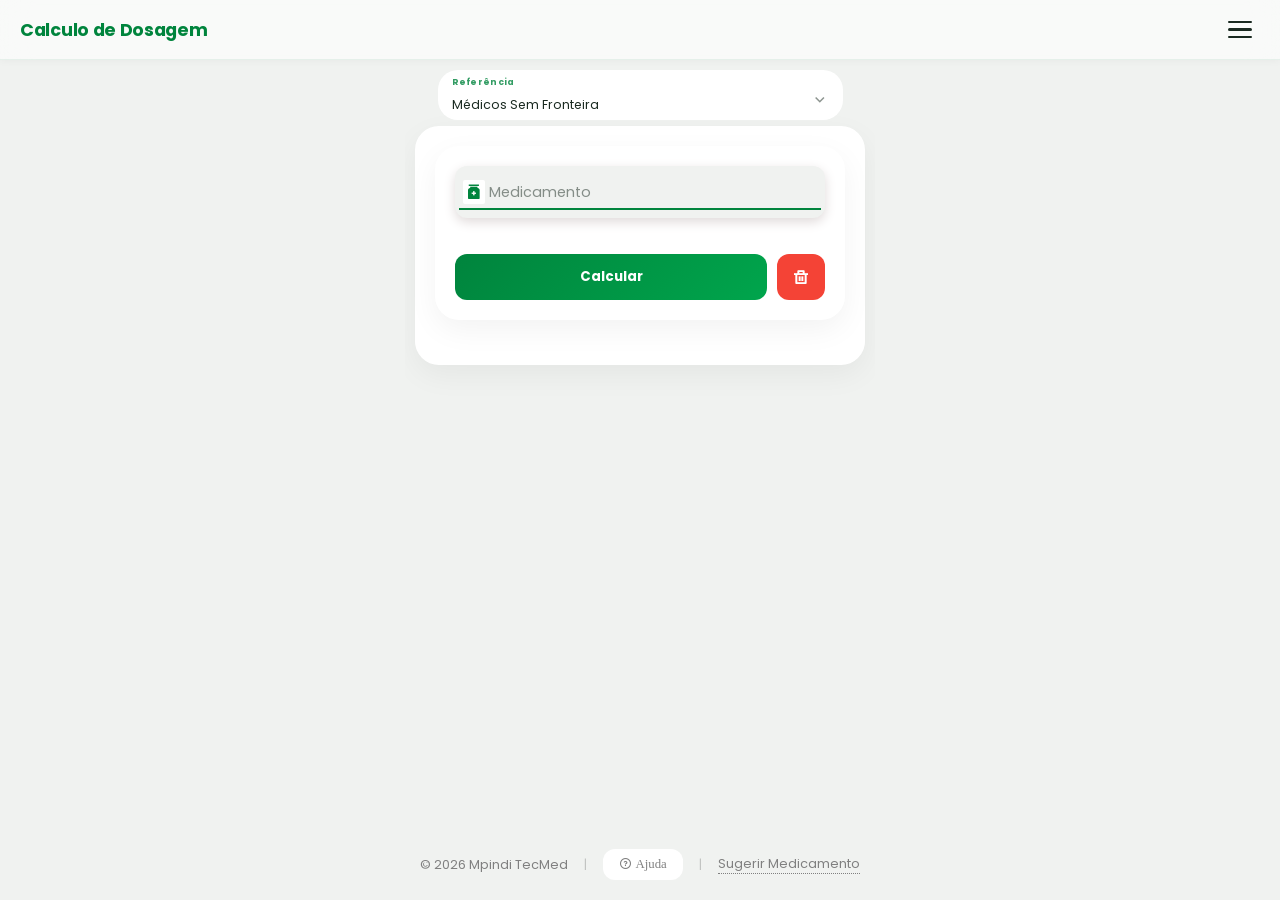
==== commit 03993cec: "Add files via upload" ====
--- a/dosagem/index.html
+++ b/dosagem/index.html
@@ -194,6 +194,11 @@
                 </div>
             </div>
         </div>
+
+        <!-- ===== FEEDBACK DE TROCA DE FONTE (agora numa div própria) ===== -->
+        <div id="fonteFeedback" class="fonte-feedback-wrapper" style="display:none;"></div>
+
+        <div class="calculator-box" data-aos="fade-up">
 
         <div class="calculator-box" data-aos="fade-up">
 
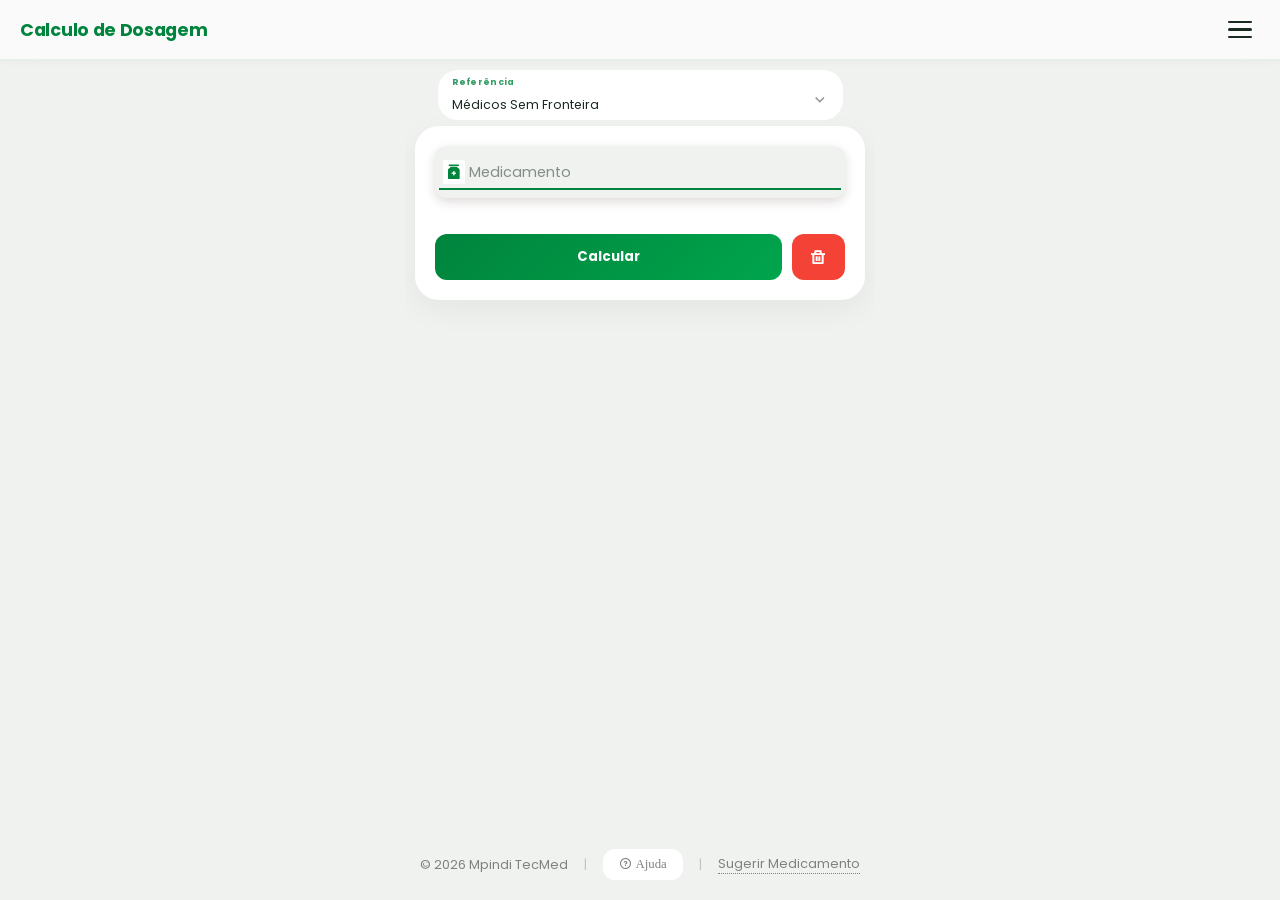
==== commit 0fe65625: "Add files via upload" ====
--- a/dosagem/index.html
+++ b/dosagem/index.html
@@ -195,10 +195,8 @@
             </div>
         </div>
 
-        <!-- ===== FEEDBACK DE TROCA DE FONTE (agora numa div própria) ===== -->
-        <div id="fonteFeedback" class="fonte-feedback-wrapper" style="display:none;"></div>
-
-        <div class="calculator-box" data-aos="fade-up">
+
+
 
         <div class="calculator-box" data-aos="fade-up">
 
@@ -342,6 +340,10 @@
             </div>
         </div>
 
+        <!-- ===== FEEDBACK DE TROCA DE FONTE (agora numa div própria) ===== -->
+        <div id="fonteFeedback" class="fonte-feedback-wrapper" style="display:none;"></div>
+
+
         <!-- ===== NOTA DE FALLBACK DE REFERÊNCIA ===== -->
         <div id="notaFallbackReferencia" class="nota-fallback-referencia" style="display:none;"></div>
 
